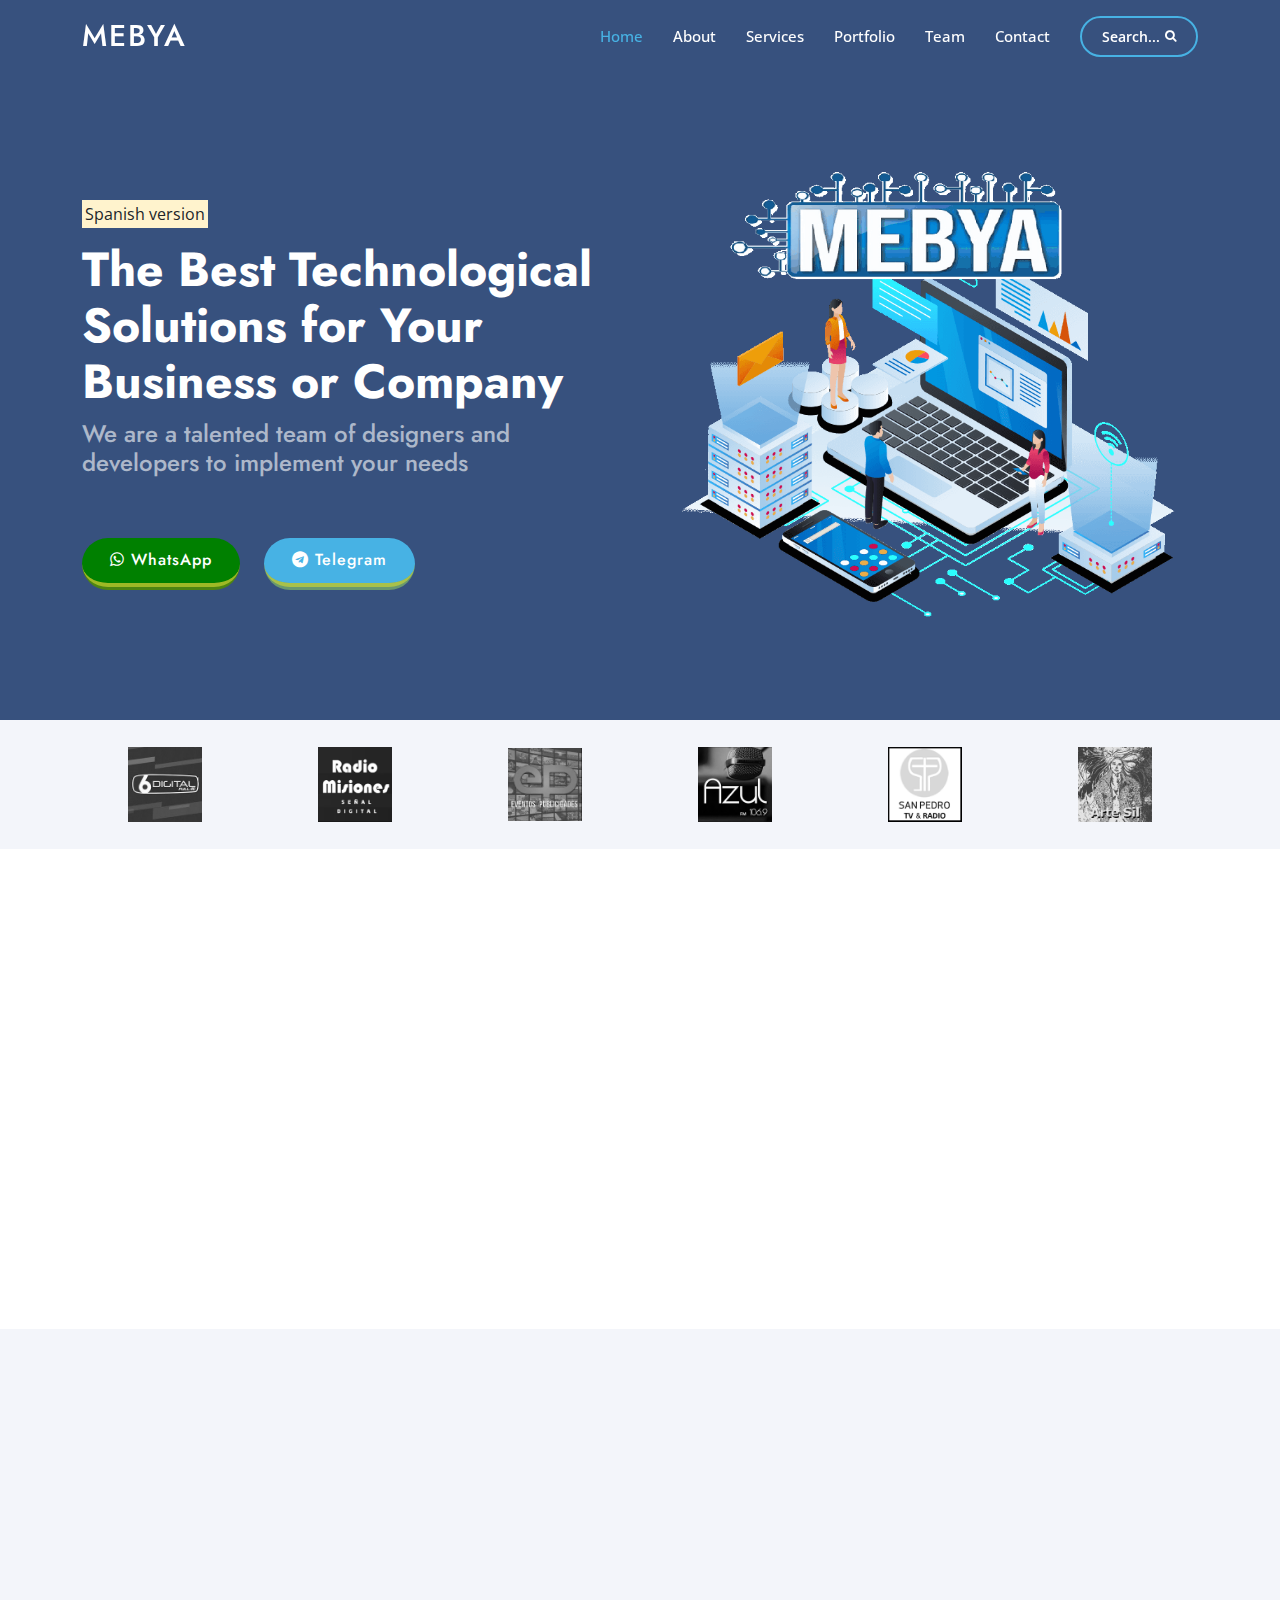
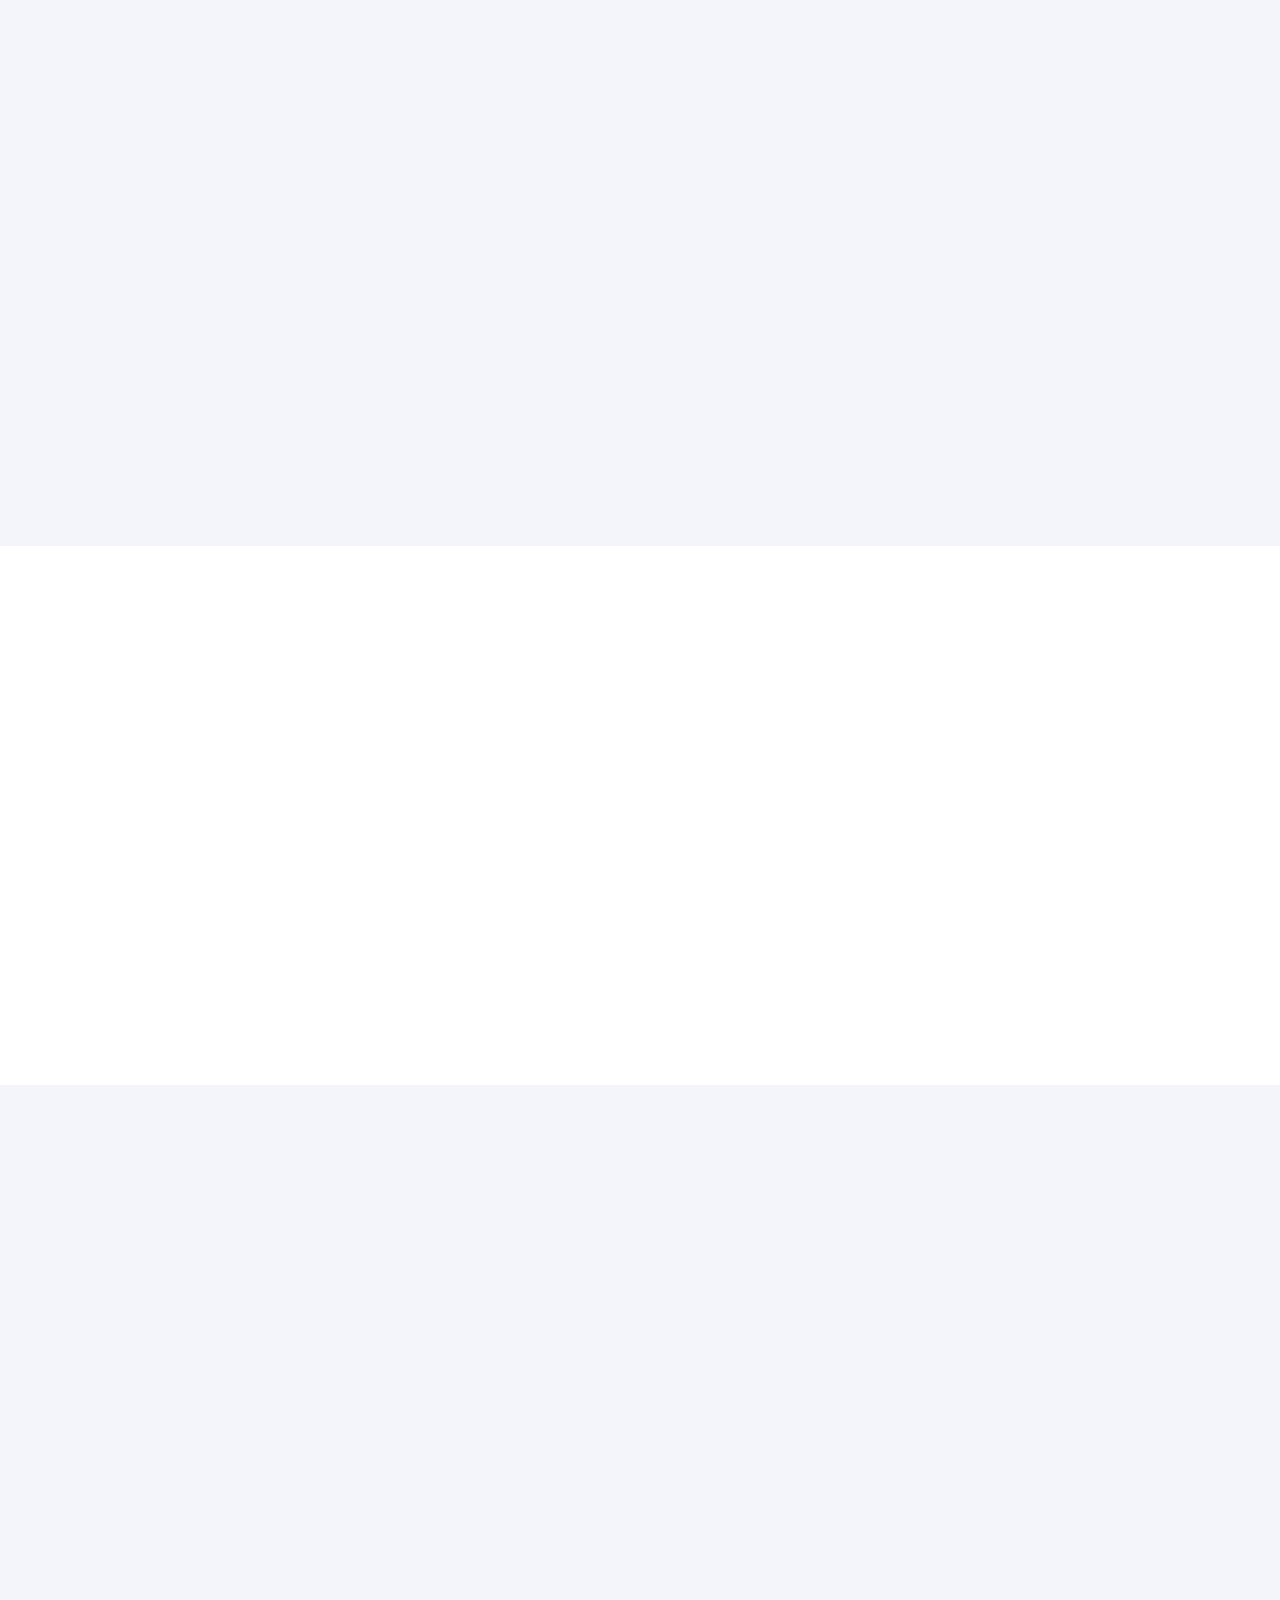
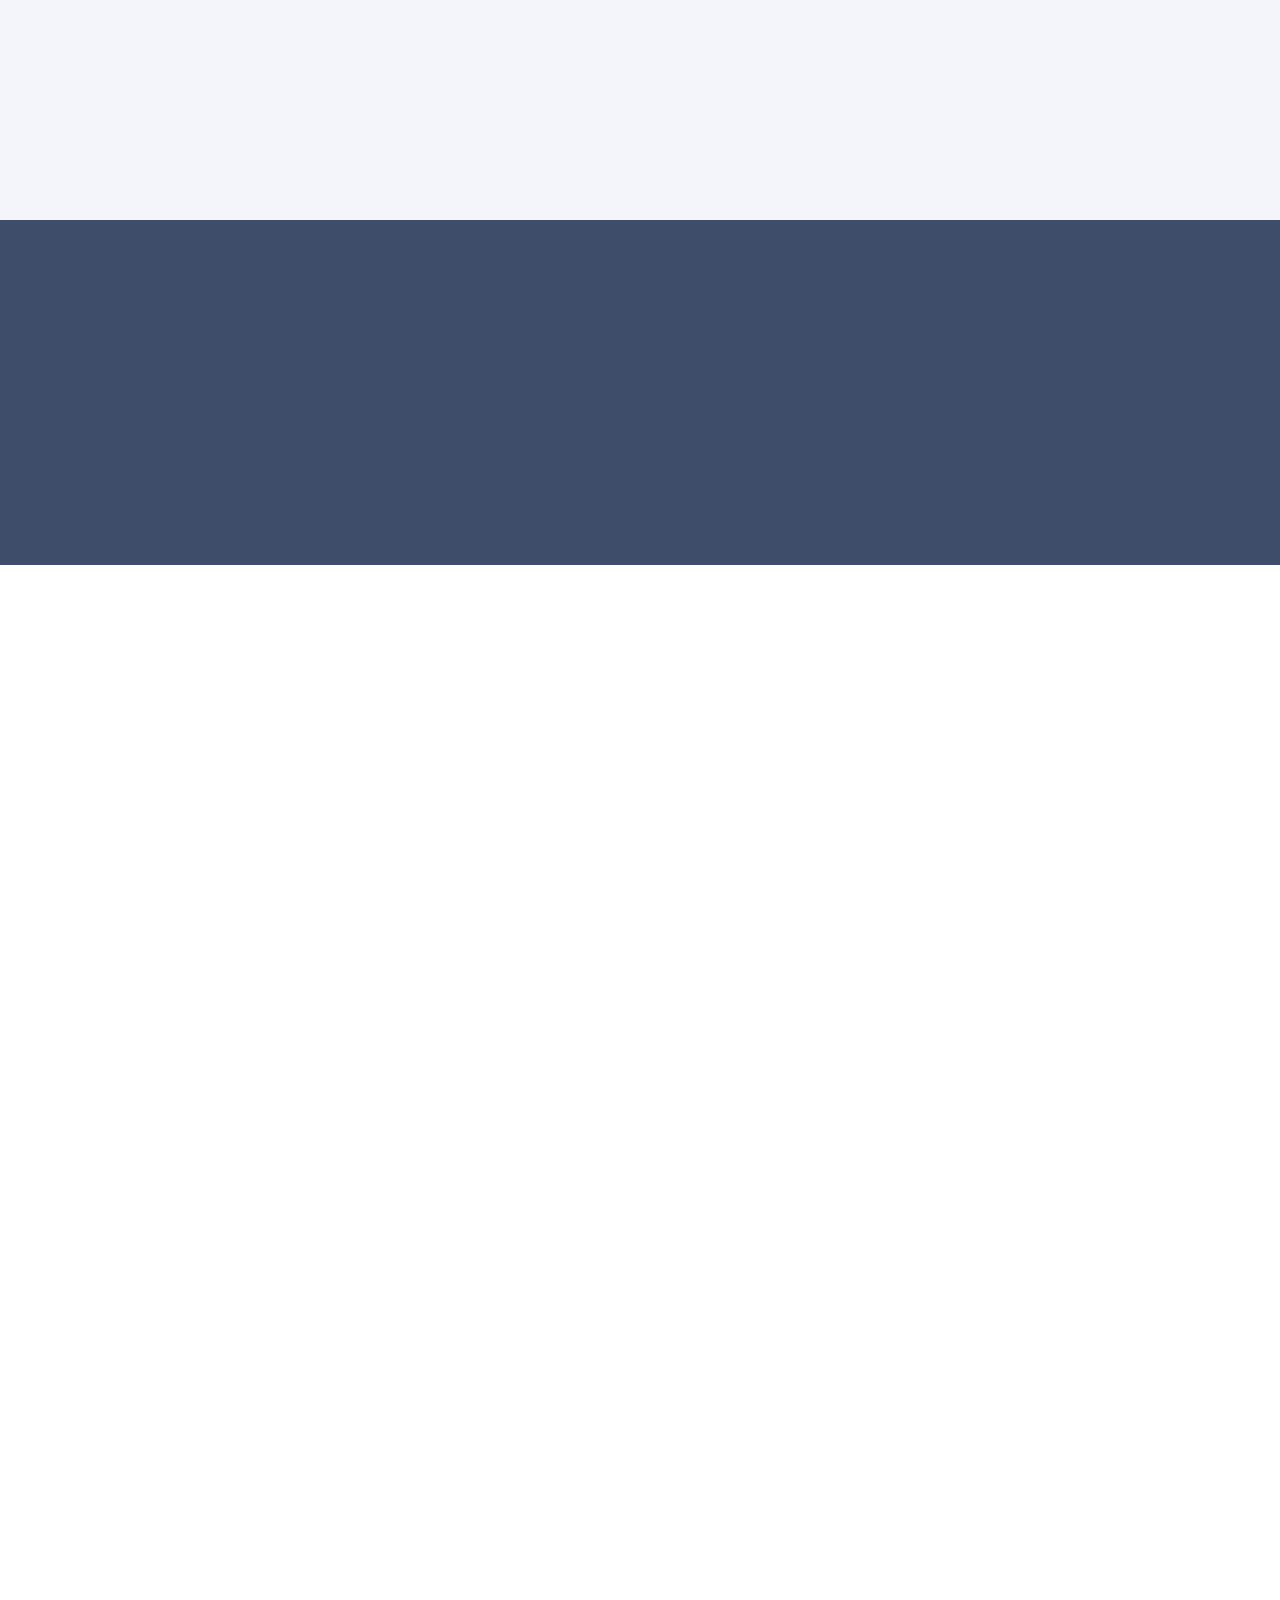
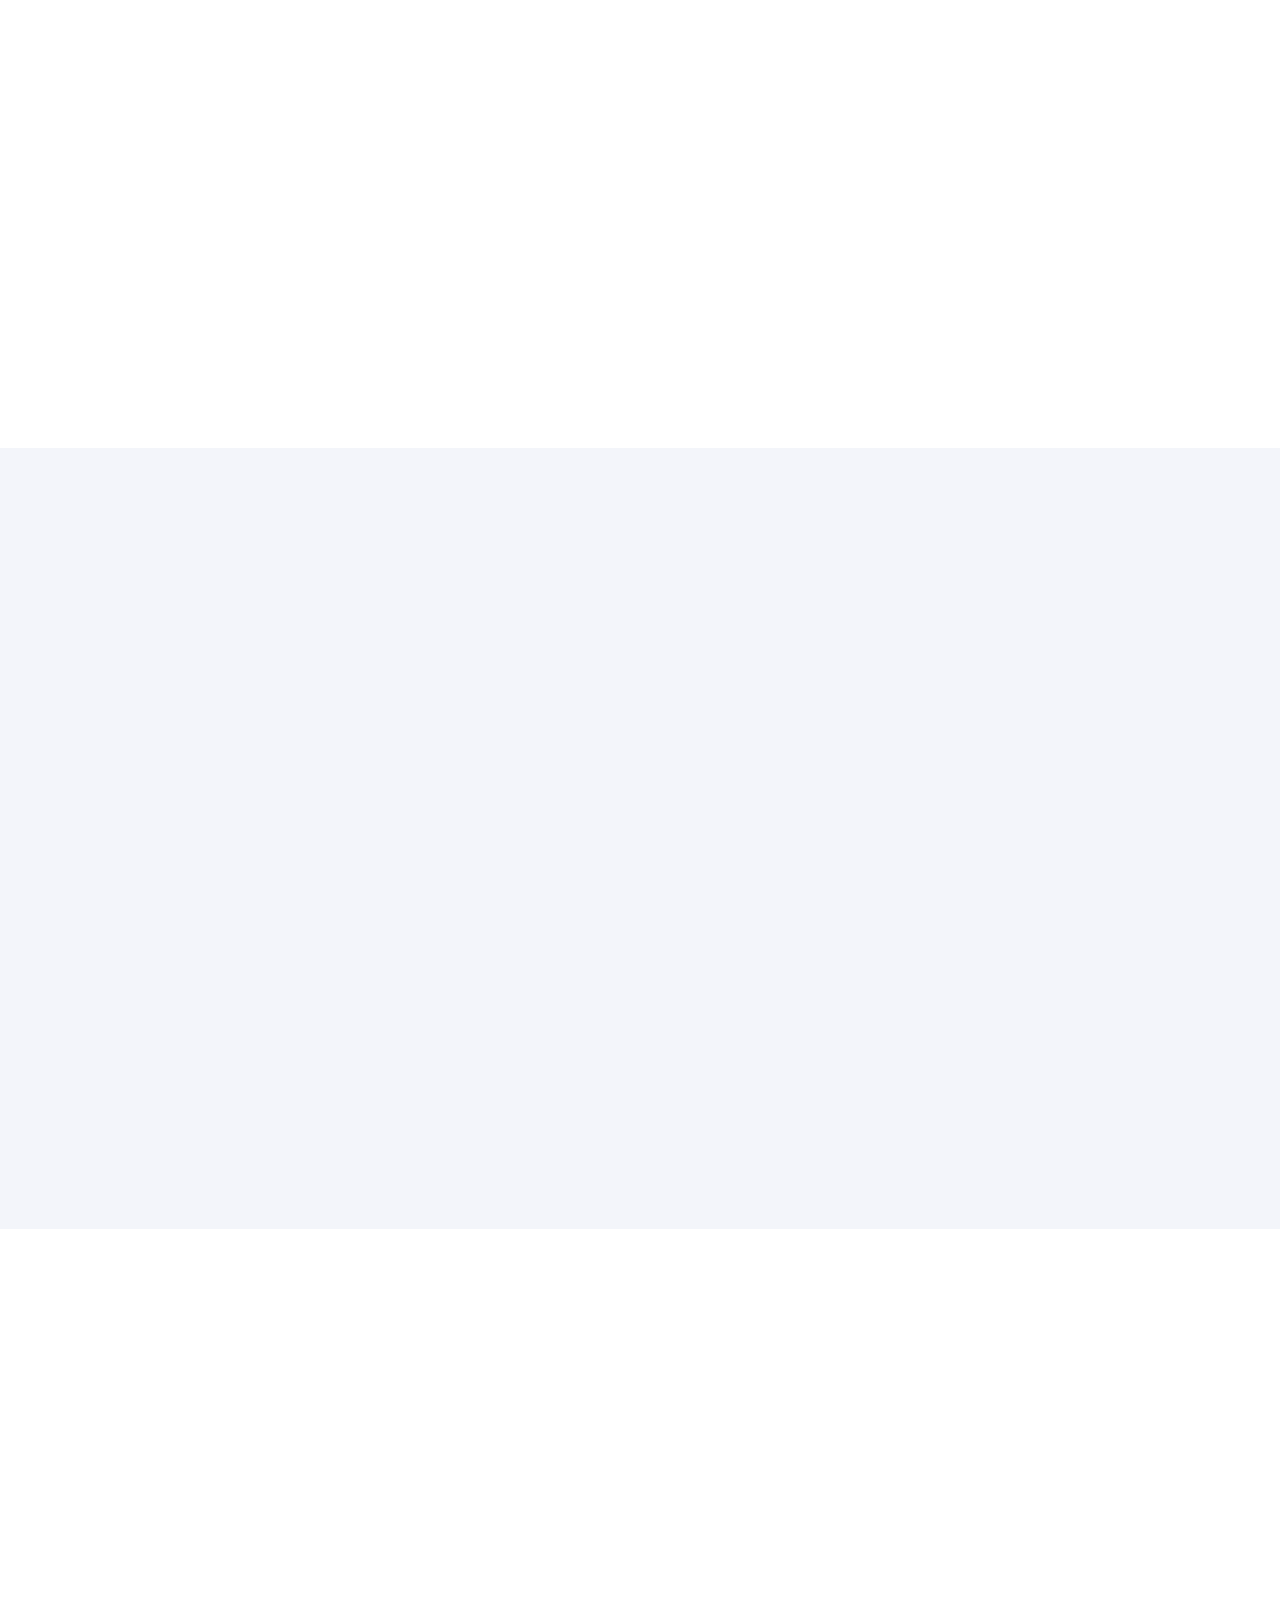
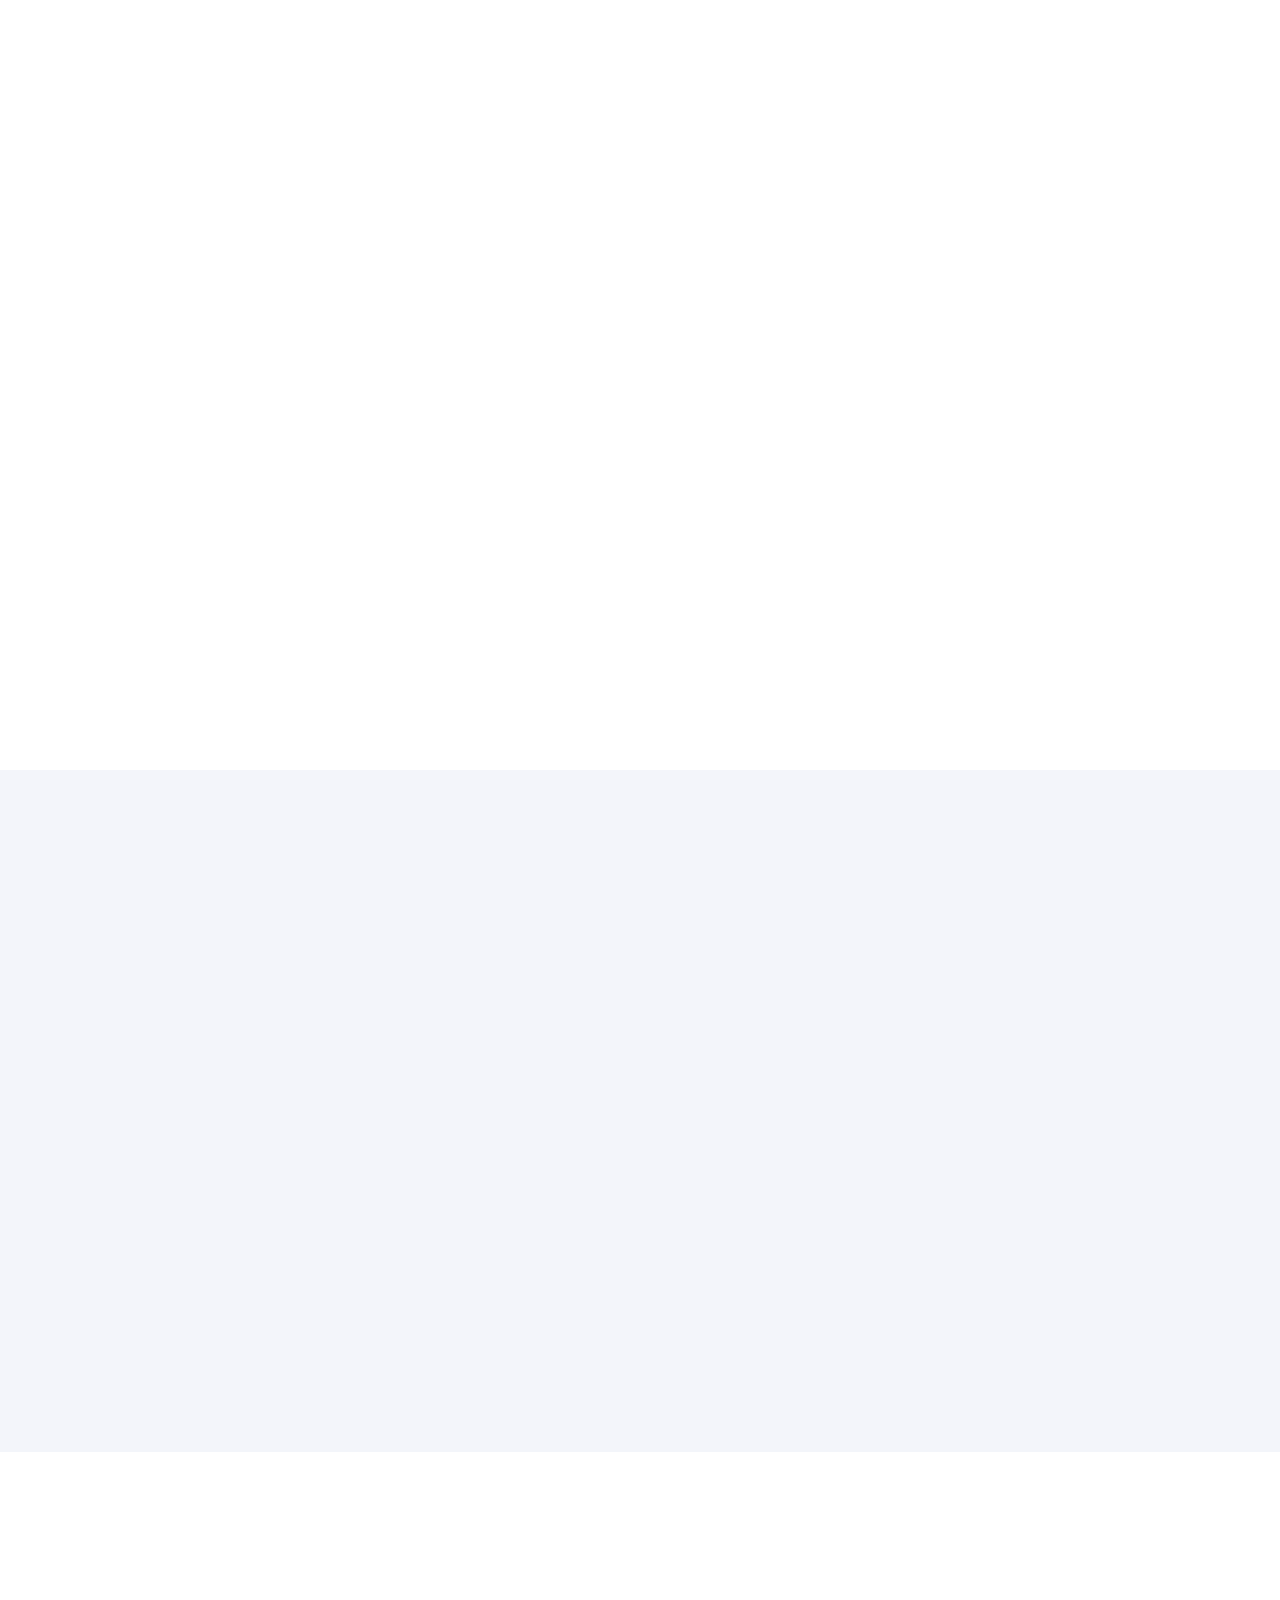
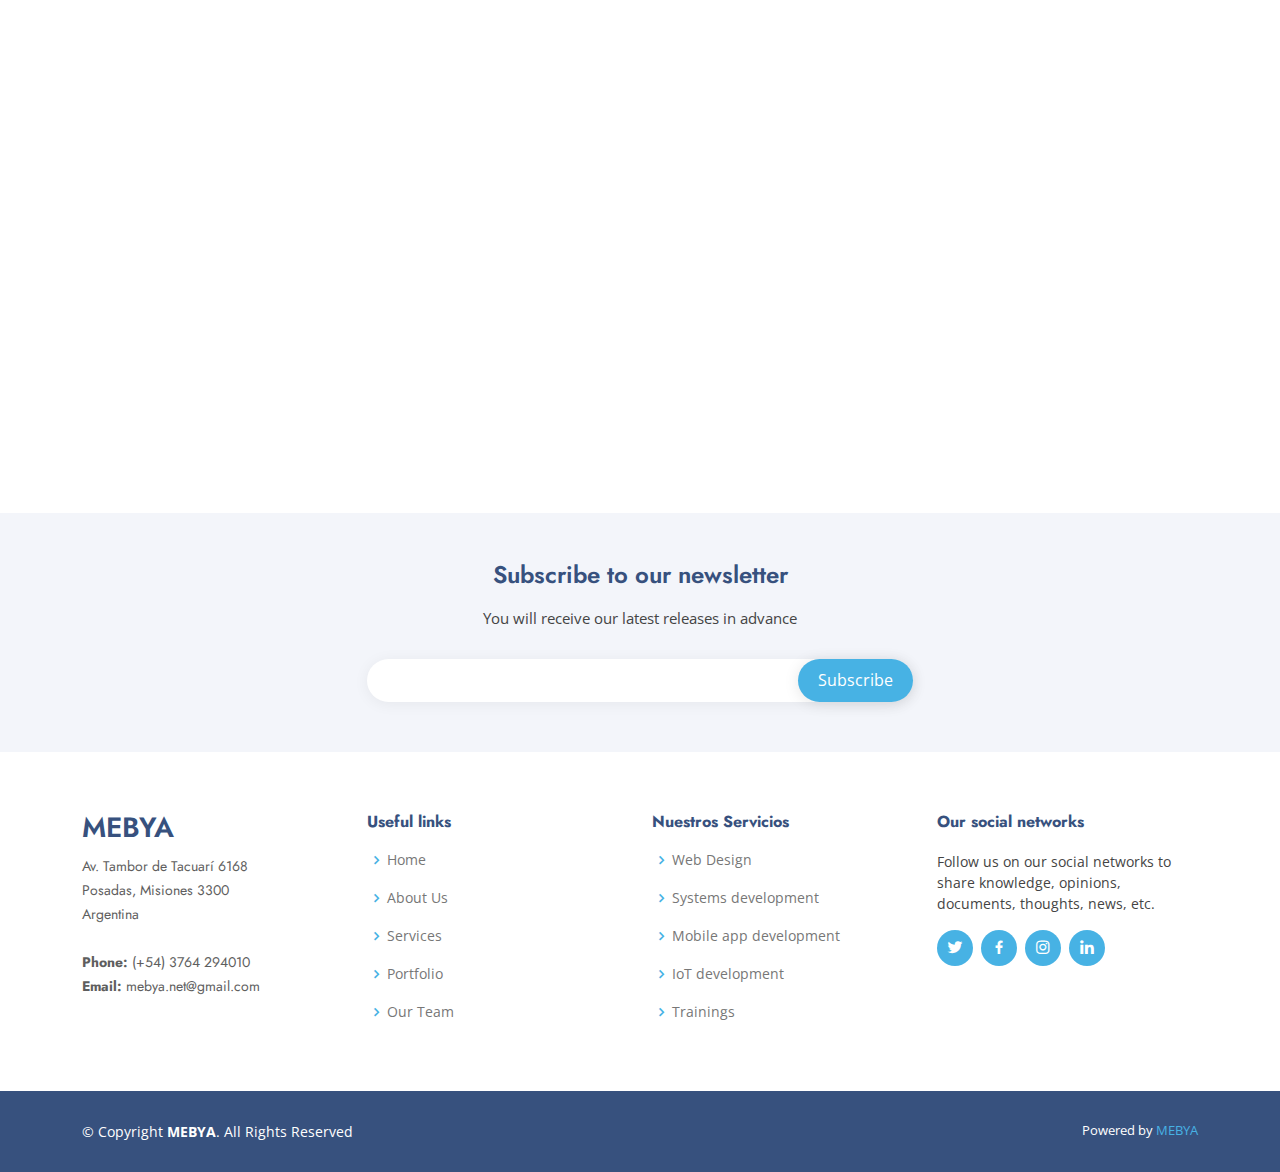
==== en/index.html @ 0159a892 "Update index.html" ====
<!DOCTYPE html>

<html lang="en">



<head>

  <meta charset="utf-8">

  <meta content="width=device-width, initial-scale=1.0" name="viewport">



  <title>MEBYA - Technological Solutions</title>

  <meta content="" name="description">

  <meta content="" name="keywords">



  <!-- Favicons -->

  <link href="../assets/img/favicon.png" rel="icon">

  <link href="../assets/img/apple-touch-icon.png" rel="apple-touch-icon">



  <!-- Google Fonts -->

  <link href="https://fonts.googleapis.com/css?family=Open+Sans:300,300i,400,400i,600,600i,700,700i|Jost:300,300i,400,400i,500,500i,600,600i,700,700i|Poppins:300,300i,400,400i,500,500i,600,600i,700,700i" rel="stylesheet">



  <!-- Vendor CSS Files -->

  <link href="../assets2/vendor/aos/aos.css" rel="stylesheet">

  <link href="../assets2/vendor/bootstrap/css/bootstrap.min.css" rel="stylesheet">

  <link href="../assets2/vendor/bootstrap-icons/bootstrap-icons.css" rel="stylesheet">

  <link href="../assets2/vendor/boxicons/css/boxicons.min.css" rel="stylesheet">

  <link href="../assets2/vendor/glightbox/css/glightbox.min.css" rel="stylesheet">

  <link href="../assets2/vendor/remixicon/remixicon.css" rel="stylesheet">

  <link href="../assets2/vendor/swiper/swiper-bundle.min.css" rel="stylesheet">



  <!-- Template Main CSS File -->

  <link href="../assets/css/style.css" rel="stylesheet">



  <!-- =======================================================

  * Template Name: Arsha

  * Updated: Jan 09 2024 with Bootstrap v5.3.2

  * Template URL: https://bootstrapmade.com/arsha-free-bootstrap-html-template-corporate/

  * Author: BootstrapMade.com

  * License: https://bootstrapmade.com/license/

  ======================================================== -->

</head>



<body>



  <!-- ======= Header ======= -->

  <header id="header" class="fixed-top ">

    <div class="container d-flex align-items-center">



      <h1 class="logo me-auto"><a href="index.html">MEBYA</a></h1>

      <!-- Uncomment below if you prefer to use an image logo -->

      <!-- <a href="index.html" class="logo me-auto"><img src="assets/img/logo.png" alt="" class="img-fluid"></a>-->



      <nav id="navbar" class="navbar">

        <ul>

          <li><a class="nav-link scrollto active" href="#hero">Home</a></li>

          <li><a class="nav-link scrollto" href="#about">About</a></li>

          <li><a class="nav-link scrollto" href="#services">Services</a></li>

          <li><a class="nav-link scrollto" href="#portfolio">Portfolio</a></li>

          <li><a class="nav-link scrollto" href="#team">Team</a></li>

          <!--<li class="dropdown"><a href="#"><span>Atajos</span> <i class="bi bi-chevron-down"></i></a>

            <ul>

              

              <li class="dropdown"><a href="#"><span>DevOps</span> <i class="bi bi-chevron-right"></i></a>

                <ul>

                  <li><a href="https://mebya.net/dev-web.php">Desarrollo Web</a></li>

                  <li><a href="https://mebya.net/dev-app.php">Desarrollo App</a></li>

                  <li><a href="https://mebya.net/iot.php">Desarrollo IoT</a></li>

                  <li><a href="https://mebya.net/devops.php">Sistemas informáticos</a></li>

                  <li><a href="https://mebya.net/redes.php">Redes</a></li>

                  <li><a href="https://mebya.net/servers.php">Servidores</a></li>



                </ul>

              </li>

              <li class="dropdown"><a href="#"><span>Capacitaciones</span> <i class="bi bi-chevron-right"></i></a>

                <ul>

                  <li><a href="https://mebya.net/ms-pc.php">Microsoft Office</a></li>

                  <li><a href="https://mebya.net/excel.php">Excel avanzado</a></li>

                  <li><a href="https://mebya.net/tango.php">Tango software</a></li>

                </ul>

              </li>

              <li class="dropdown"><a href="#"><span>Nuestras Apps/DApp</span> <i class="bi bi-chevron-right"></i></a>

                <ul>

                  <li><a href="https://mebya.net/notix">NOTIX</a></li>

                  <li><a href="https://mebya.net/amlat">AMLAT TV</a></li>

                  <li><a href="https://mebya.net/chacotv">CHACO TV</a></li>

                  <li><a href="https://mebya.net/misionestv">MISIONES TV</a></li>

                  <li><a href="https://mebya.net/radio10">RADIO 10</a></li>

                  <li><a href="https://mebya.net/aleluya">ALELUYA</a></li>

                  <li><a href="https://mebya.net/musictoptv">MUSIC TOP TV</a></li>

                  <li><a href="https://mebya.net/jc">JESUS</a></li>

                  <li><a href="https://mebya.net/ares">ARES DAPP</a></li>

                </ul>

              </li>

              <li class="dropdown"><a href="#"><span>Nuestros Desarrollos Web</span> <i class="bi bi-chevron-right"></i></a>

                <ul>

                  <li><a href="https://mebya.net/abadia">ABADIA</a></li>

                  <li><a href="https://mebya.net/jc/biblia">SANTA BIBLIA</a></li>

                  <li><a href="https://mebya.net/libros">Libros para emprendedores</a></li>

                  <li><a href="https://mebya.net/tienda">TIENDA A</a></li>

                  <li><a href="https://mebya.net/sm">Fundación San Miguel</a></li>

                  <li><a href="https://mebya.net/boca">LA 12 POSADAS</a></li>

                  <li><a href="https://mebya.net/azar">AZAR</a></li>

                  <li><a href="https://mebya.net/aleluya-y2">ALELUYA Y2</a></li>

                  <li><a href="https://mebya.net/informativo">EL INFORMATIVO</a></li>

                </ul>

              </li>

              <li><a href="https://mebya.net/linux">Unetenos</a></li>

              <li><a href="https://mebya.net/donar">Donar</a></li>

              <li><a href="https://mebya.net/como-ganar-dinero">Como ganar dinero</a></li>

              <li><a href="https://mebya.net/en">Aprende inglés</a></li>

              <li><a href="https://mebya.net/j">Aprende a programar</a></li>

              <li><a href="https://mebya.net/login">Ingresar</a></li>

            </ul>

          </li>-->

          <li><a class="nav-link scrollto" href="#contact">Contact</a></li>

          <li><a class="getstarted scrollto" href="">Search... <i class="fa fa-search"></i></a></li>

        </ul>

        <i class="bi bi-list mobile-nav-toggle"></i>

      </nav><!-- .navbar -->



    </div>

  </header><!-- End Header -->

  

  <!-- ======= Hero Section ======= -->

  <section id="hero" class="d-flex align-items-center">

    

    <div class="container">

      <div class="row">

        <div class="col-lg-6 d-flex flex-column justify-content-center pt-4 pt-lg-0 order-2 order-lg-1" data-aos="fade-up" data-aos-delay="200">

          <!---<h1>Better Solutions For Your Business</h1>--->
<a href="../"><p><mark>Spanish version</mark></a></p>

          <h1>The Best Technological Solutions for Your Business or Company</h1>

          <!---<h2>We are team of talented designers making websites with Bootstrap</h2>-->

          <h2>We are a talented team of designers and developers to implement your needs</h2>

          <div class="d-flex justify-content-center justify-content-lg-start">

            <a href="https://api.whatsapp.com/send?phone=5493764294010" style="background-color:green; border-bottom: 2mm ridge rgba(211, 220, 50, .6);" class="btn-get-started scrollto"><i class="fa fa-whatsapp" aria-hidden="true"></i>&nbsp;WhatsApp</a>

            &nbsp;&nbsp;&nbsp;&nbsp;&nbsp;&nbsp;

            

            <a href="https://t.me/mauriciobobadilla" style="border-bottom: 2mm ridge rgba(211, 220, 50, .6);" class="btn-get-started scrollto"><i class="fa fa-telegram" aria-hidden="true"></i>&nbsp;Telegram</a><!--

            <a href="https://www.youtube.com/watch?v=jDDaplaOz7Q" class="glightbox btn-watch-video"><i class="bi bi-play-circle"></i><span>Watch Video</span></a>-->

          </div>

        </div>

        <div class="col-lg-6 order-1 order-lg-2 hero-img" data-aos="zoom-in" data-aos-delay="200">

          <img src="../assets/img/hero-img.png" class="img-fluid animated" alt="">

        </div>

      </div>

    </div>



  </section><!-- End Hero -->



  <main id="main">



    <!-- ======= Clients Section ======= -->

    <section id="clients" class="clients section-bg">

      <div class="container">



        <div class="row" data-aos="zoom-in">



          <div class="col-lg-2 col-md-4 col-6 d-flex align-items-center justify-content-center">

            <a href="https://play.google.com/store/apps/details?id=com.eventosypublicidades.canal6digital">

              <img src="../assets/img/clients/Canal6.jpg" class="img-fluid" alt=""></a>

          </div>



          <div class="col-lg-2 col-md-4 col-6 d-flex align-items-center justify-content-center">

            <a href="https://play.google.com/store/apps/details?id=com.eventosypublicidades.canal6digital">

              <img src="../assets/img/clients/RadioMnes.png" class="img-fluid" alt=""></a>

          </div>



          <div class="col-lg-2 col-md-4 col-6 d-flex align-items-center justify-content-center">

            <a href="https://play.google.com/store/apps/details?id=com.eventos.publicidades">

              <img src="../assets/img/clients/EYP.png" class="img-fluid" alt=""></a>

          </div>



          <div class="col-lg-2 col-md-4 col-6 d-flex align-items-center justify-content-center">

            <a href="https://play.google.com/store/apps/details?id=com.radioestacion.azul">

              <img src="../assets/img/clients/RadioAzul.jpg" class="img-fluid" alt=""></a>

          </div>



          <div class="col-lg-2 col-md-4 col-6 d-flex align-items-center justify-content-center">

            <a href="https://play.google.com/store/apps/details?id=com.eventosypublicidades.sanpedro">

              <img src="../assets/img/clients/SanPedro.png" class="img-fluid" alt=""></a>

          </div>



          <div class="col-lg-2 col-md-4 col-6 d-flex align-items-center justify-content-center">

            <a href=""><img src="../assets/img/clients/SA.png" class="img-fluid" alt=""></a>

          </div>



        </div>



      </div>

    </section><!-- End Cliens Section -->



    <!-- ======= About Us Section ======= -->

    <section id="about" class="about">

      <div class="container" data-aos="fade-up">



        <div class="section-title">

          <h2>About us</h2>

          <link rel="stylesheet" href="https://cdnjs.cloudflare.com/ajax/libs/font-awesome/4.7.0/css/font-awesome.min.css">

          <h1><a href="https://www.facebook.com/Mebyanet-416756542515245"><i class="fa fa-facebook-square" aria-hidden="true"></i></a>

            <a href="https://twitter.com/MebyaNet"><i class="fa fa-twitter-square" aria-hidden="true"></i></a>

            <a href="https://www.instagram.com/mebya.capacitacion/"><i class="fa fa-instagram" aria-hidden="true"></i></a>

            <a href="https://www.youtube.com/watch?v=Rp4i5Jc-azA&t=23s"><i class="fa fa-youtube-square" aria-hidden="true"></i></a>

            <a href="https://linkedin.com/company/mebya"><i class="fa fa-linkedin-square" aria-hidden="true"></i></a>

            <a href="https://api.whatsapp.com/send?phone=5493764294010"><i class="fa fa-whatsapp" aria-hidden="true"></i></a>

            <a href="https://t.me/mauriciobobadilla"><i class="fa fa-telegram" aria-hidden="true"></i></a></h1>

        </div>



        <div class="row content">

          <div class="col-lg-6">

            <p>

              We are a company that provides technological solutions to the world with more than two decades in the industry of information technology developing products and services such as:

            </p>

            <ul>

              <li><i class="ri-check-double-line"></i> DevOps solutions</li>

              <li><i class="ri-check-double-line"></i> IoT solutions</li>

              <li><i class="ri-check-double-line"></i> Mobile App Development</li>

            </ul>

          </div>

          <div class="col-lg-6 pt-4 pt-lg-0">

            <p>

              We also carry out all types of training for companies regarding office automation such as Tango Software, Bejerman System, Libertya ERP, Excel, advanced Excel and also training Settlement of salaries, balances, etc.

            </p>

            <a href="#contact" class="btn-learn-more">Contact us</a>

          </div>

        </div>



      </div>

    </section><!-- End About Us Section -->



    <!-- ======= Why Us Section ======= -->

    <section id="why-us" class="why-us section-bg">

      <div class="container-fluid" data-aos="fade-up">



        <div class="row">



          <div class="col-lg-7 d-flex flex-column justify-content-center align-items-stretch  order-2 order-lg-1">



            <div class="content">

              <h3>MaaS - MEBYA As A Service<strong></strong></h3>

              <p>  

              At MaaS we develop the solution for your company, whether it is FaaS, SaaS, PaaS, IaaS, DaaS.

              </p>

            </div>



            <div class="accordion-list">

              <ul>

                <li>

                  <a data-bs-toggle="collapse" class="collapse" data-bs-target="#accordion-list-1">

                    <span>01</span> FaaS with Spring Boot: Serverless Architecture <i class="bx bx-chevron-down icon-show"></i><i class="bx bx-chevron-up icon-close"></i></a>

                  <div id="accordion-list-1" class="collapse show" data-bs-parent=".accordion-list">

                    <p>

                      Function as a Service (FaaS): <br>

                      Function as a Service (FaaS) is a type of cloud computing service that allows developers to create, run, and manage application packages as functions without having to maintain their own infrastructure.

It is an event-driven execution model and runs in stateless containers. Roles are those that manage the logic and state of the servers by using the services of a FaaS provider.

                    </p>

                  </div>

                </li>



                <li>

                  <a data-bs-toggle="collapse" data-bs-target="#accordion-list-2" class="collapsed"><span>02</span> DaaS - Desktop As A Service <i class="bx bx-chevron-down icon-show"></i><i class="bx bx-chevron-up icon-close"></i></a>

                  <div id="accordion-list-2" class="collapse" data-bs-parent=".accordion-list">

                    <p>

                      Desktop as a Service (DaaS):<br>

                     Desktop virtualization as a service is a cloud computing solution in which a service provider delivers virtual desktops to end users over the Internet, licensed on a per-user subscription basis.



                    </p>

                  </div>

                </li>



                <li>

                  <a data-bs-toggle="collapse" data-bs-target="#accordion-list-3" class="collapsed"><span>03</span> SaaS - Software as a Service

                    <i class="bx bx-chevron-down icon-show"></i><i class="bx bx-chevron-up icon-close"></i></a>

                  <div id="accordion-list-3" class="collapse" data-bs-parent=".accordion-list">

                    <p>

                      Software as a Service (SaaS)

                      Software as a Service or SaaS is a software distribution model where the software and the respective data it manages are hosted on the servers of a provider, whose access is through the Internet. The vendor not only provides the hardware, but also the corresponding software.

                    </p>

                  </div>

                </li>

                <br>

                <center><a href="#contact" class="btn-learn-more">Contact us</a></center>

              </ul>

            </div>



          </div>



          <div class="col-lg-5 align-items-stretch order-1 order-lg-2 img" style='background-image: url("../assets/img/why-us.png");' data-aos="zoom-in" data-aos-delay="150">&nbsp;</div>

        </div>



      </div>

    </section><!-- End Why Us Section -->



    <!-- ======= Skills Section ======= -->

    <section id="skills" class="skills">

      <div class="container" data-aos="fade-up">



        <div class="row">

          <div class="col-lg-6 d-flex align-items-center" data-aos="fade-right" data-aos-delay="100">

            <img src="../assets/img/skills.png" class="img-fluid" alt="">

          </div>

          <div class="col-lg-6 pt-4 pt-lg-0 content" data-aos="fade-left" data-aos-delay="100">

            <h3>Development of Microservices in Django and Microfrontend with React</h3>

            <p class="fst-italic">

              This high-level framework makes it easy to develop better web applications quickly with less code. Django encourages clean, pragmatic design for rapid web application development. Due to its readable syntax, it can save developers' time and effort.

            </p>

            <p class="fst-italic">

           On the other hand, the frontend side with React helps you create interactive user interfaces in a simple way. Design simple views for each state in your application, and React will also take care of efficiently updating and rendering the correct components when the data changes.

            </p>
 <p class="fst-italic">

           We also use Streamlit which is a Python library that allows you to create interactive web applications for data science and machine learning. It is open source and free.

            </p>

            <!--

            <div class="skills-content">



              <div class="progress">

                <span class="skill">Django rest framework <i class="val">100%</i></span>

                <div class="progress-bar-wrap">

                  <div class="progress-bar" role="progressbar" aria-valuenow="100" aria-valuemin="0" aria-valuemax="100"></div>

                </div>

              </div>



              <div class="progress">

                <span class="skill">React <i class="val">90%</i></span>

                <div class="progress-bar-wrap">

                  <div class="progress-bar" role="progressbar" aria-valuenow="90" aria-valuemin="0" aria-valuemax="100"></div>

                </div>

              </div>



              <div class="progress">

                <span class="skill">JavaScript <i class="val">75%</i></span>

                <div class="progress-bar-wrap">

                  <div class="progress-bar" role="progressbar" aria-valuenow="75" aria-valuemin="0" aria-valuemax="100"></div>

                </div>

              </div>



              <div class="progress">

                <span class="skill">Docker - K8s <i class="val">55%</i></span>

                <div class="progress-bar-wrap">

                  <div class="progress-bar" role="progressbar" aria-valuenow="55" aria-valuemin="0" aria-valuemax="100"></div>

                </div>

              </div>



            </div>-->



          </div>

        </div>



      </div>

    </section><!-- End Skills Section -->



    <!-- ======= Services Section ======= -->

    <section id="services" class="services section-bg">

      <div class="container" data-aos="fade-up">



        <div class="section-title">

          <h2>Services: Training for SMEs</h2>

          <p>Tango Software with MEBYA Certification

            <BR>

            COURSE OBJECTIVE:<BR>

            At the end of this course you will have the necessary tools to execute the most frequent administrative operations, through your Tango system.</p>

            <br><center><p><a href="#contact">Contact us</a></p></center>

        </div>



        <div class="row">

          <div class="col-xl-3 col-md-6 d-flex align-items-stretch" data-aos="zoom-in" data-aos-delay="100">

            <div class="icon-box">

              <div class="icon"><i class="bx bxl-file"></i></div>

              <h4><a href="">Excel</a></h4>

              <p>You will learn to obtain meaningful information from large amounts of data</p>

              <br><center><p><a href="#contact">Contact us</a></p></center>

            </div>

          </div>



          <div class="col-xl-3 col-md-6 d-flex align-items-stretch mt-4 mt-md-0" data-aos="zoom-in" data-aos-delay="200">

            <div class="icon-box">

              <div class="icon"><i class="bx bx-file"></i></div>

              <h4><a href="">Advanced Excel</a></h4>

              <p>With Excel mastery you will be able to store information and semi-automate operations through formula.</p>

              <br><center><p><a href="#contact">Contact us</a></p></center>

            </div>

          </div>



          <div class="col-xl-3 col-md-6 d-flex align-items-stretch mt-4 mt-xl-0" data-aos="zoom-in" data-aos-delay="300">

            <div class="icon-box">

              <div class="icon"><i class="bx bx-tachometer"></i></div>

              <h4><a href="">Bejerman</a></h4>

              <p>You will learn integrated processes for greater profitability and reliable information to ensure the company's regulatory compliance.</p>

                <br><center><p><a href="#contact">Contact us</a></p></center>

              </div>

          </div>



          <div class="col-xl-3 col-md-6 d-flex align-items-stretch mt-4 mt-xl-0" data-aos="zoom-in" data-aos-delay="400">

            <div class="icon-box">

              <div class="icon"><i class="bx bx-layer"></i></div>

              <h4><a href="">Libertya ERP</a></h4>

              <p>An ERP Software (enterprise resource planning system) that will allow you to have greater control in the management of the company</p>

              <br><center><p><a href="#contact">Contact us</a></p></center>

            </div>

          </div>



        </div>



      </div>

    </section><!-- End Services Section -->



    <!-- ======= Cta Section ======= -->

    <section id="cta" class="cta">

      <div class="container" data-aos="zoom-in">



        <div class="row">

          <div class="col-lg-9 text-center text-lg-start">

            <h3>Call To Action</h3>

            <p> 

              With all our products and services do not hesitate to train your company with us and regarding Technological Solutions. We are the only ones in Argentina who have the know-how of absolute compatibility.

            </p>

          </div>

          <div class="col-lg-3 cta-btn-container text-center">

            <a class="cta-btn align-middle" href="#">Call To Action</a>

          </div>

        </div>



      </div>

    </section><!-- End Cta Section -->



    <!-- ======= Portfolio Section ======= -->

    <section id="portfolio" class="portfolio">

      <div class="container" data-aos="fade-up">



        <div class="section-title">

          <h2>Portfolio</h2>

          <p>Below we present all our most important developments and training.</p>

        </div>



        <ul id="portfolio-flters" class="d-flex justify-content-center" data-aos="fade-up" data-aos-delay="100">

          <li data-filter="*" class="filter-active">All</li>

          <li data-filter=".filter-app">Apps</li>

          <li data-filter=".filter-card">Courses</li>

          <li data-filter=".filter-web">Webs</li>

        </ul>



        <div class="row portfolio-container" data-aos="fade-up" data-aos-delay="200">



          <div class="col-lg-4 col-md-6 portfolio-item filter-app">

            <div class="portfolio-img"><img src="../assets/img/portfolio/portfolio-1.jpg" class="img-fluid" alt=""></div>

            <div class="portfolio-info">

              <h4>Ares DApp</h4>

              <p>Decentralized application</p>

              <a href="../assets/img/portfolio/portfolio-1.jpg" data-gallery="portfolioGallery" class="portfolio-lightbox preview-link" title="Ares DApp"><i class="bx bx-plus"></i></a>

              <a href="" class="details-link" title="More Details"><i class="bx bx-link"></i></a>

            </div>

          </div>



          <div class="col-lg-4 col-md-6 portfolio-item filter-web">

            <div class="portfolio-img"><img src="../assets/img/portfolio/portfolio-2.png" class="img-fluid" alt=""></div>

            <div class="portfolio-info">

              <h4>Revista El informativo</h4>

              <p>Misiones Livestock Forest</p>

              <a href="../assets/img/portfolio/portfolio-2.png" data-gallery="portfolioGallery" class="portfolio-lightbox preview-link" title="Revista El informativo"><i class="bx bx-plus"></i></a>

              <a href="" class="details-link" title="More Details"><i class="bx bx-link"></i></a>

            </div>

          </div>



          <div class="col-lg-4 col-md-6 portfolio-item filter-app">

            <div class="portfolio-img"><img src="../assets/img/portfolio/portfolio-3.jpg" class="img-fluid" alt=""></div>

            <div class="portfolio-info">

              <h4>Channel 6 Digital</h4>

              <p>App Android</p>

              <a href="../assets/img/portfolio/portfolio-3.jpg" data-gallery="portfolioGallery" class="portfolio-lightbox preview-link" title="Canal 6 Digital: App Android"><i class="bx bx-plus"></i></a>

              <a href="https://play.google.com/store/apps/details?id=com.eventosypublicidades.canal6digital" class="details-link" title="More Details"><i class="bx bx-link"></i></a>

            </div>

          </div>



          <div class="col-lg-4 col-md-6 portfolio-item filter-card">

            <div class="portfolio-img"><img src="../assets/img/portfolio/portfolio-4.png" class="img-fluid" alt=""></div>

            <div class="portfolio-info">

              <h4>Advanced Excel</h4>

              <p>Macros & VBA</p>

              <a href="../assets/img/portfolio/portfolio-4.png" data-gallery="portfolioGallery" class="portfolio-lightbox preview-link" title="Excel avanzado: Macros & VBA"><i class="bx bx-plus"></i></a>

              <a href="#services" class="details-link" title="More Details"><i class="bx bx-link"></i></a>

            </div>

          </div>



          <div class="col-lg-4 col-md-6 portfolio-item filter-web">

            <div class="portfolio-img"><img src="../assets/img/portfolio/portfolio-5.png" class="img-fluid" alt=""></div>

            <div class="portfolio-info">

              <h4>Silvia Alarcón</h4>

              <p>Visual Artist</p>

              <a href="../assets/img/portfolio/portfolio-5.png" data-gallery="portfolioGallery" class="portfolio-lightbox preview-link" title="Silvia Alarcón - Artista Visual"><i class="bx bx-plus"></i></a>

              <a href="" class="details-link" title="More Details"><i class="bx bx-link"></i></a>

            </div>

          </div>



          <div class="col-lg-4 col-md-6 portfolio-item filter-app">

            <div class="portfolio-img"><img src="../assets/img/portfolio/portfolio-6.png" class="img-fluid" alt=""></div>

            <div class="portfolio-info">

              <h4>Training center</h4>

              <p>MEBYA COURSES</p>

              <a href="../assets/img/portfolio/portfolio-6.png" data-gallery="portfolioGallery" class="portfolio-lightbox preview-link" title="CURSOS MEBYA"><i class="bx bx-plus"></i></a>

              <a href="#services" class="details-link" title="More Details"><i class="bx bx-link"></i></a>

            </div>

          </div>



          <div class="col-lg-4 col-md-6 portfolio-item filter-card">

            <div class="portfolio-img"><img src="../assets/img/portfolio/portfolio-7.jpg" class="img-fluid" alt=""></div>

            <div class="portfolio-info">

              <h4>PC operator</h4>

              <p>Training for companies</p>

              <a href="../assets/img/portfolio/portfolio-7.jpg" data-gallery="portfolioGallery" class="portfolio-lightbox preview-link" title="Operador de PC para PyMEs"><i class="bx bx-plus"></i></a>

              <a href="#services" class="details-link" title="More Details"><i class="bx bx-link"></i></a>

            </div>

          </div>



          <div class="col-lg-4 col-md-6 portfolio-item filter-card">

            <div class="portfolio-img"><img src="../assets/img/portfolio/portfolio-8.png" class="img-fluid" alt=""></div>

            <div class="portfolio-info">

              <h4>Tango Software</h4>

              <p>Training for companies</p>

              <a href="../assets/img/portfolio/portfolio-8.png" data-gallery="portfolioGallery" class="portfolio-lightbox preview-link" title="Tango Software"><i class="bx bx-plus"></i></a>

              <a href="#services" class="details-link" title="More Details"><i class="bx bx-link"></i></a>

            </div>

          </div>



          <div class="col-lg-4 col-md-6 portfolio-item filter-web">

            <div class="portfolio-img"><img src="../assets/img/portfolio/portfolio-9.jpg" class="img-fluid" alt=""></div>

            <div class="portfolio-info">

              <h4>BIBLE</h4>

              <p>Holy Catholic Bible</p>

              <a href="../assets/img/portfolio/Cristo.jpg" data-gallery="portfolioGallery" class="portfolio-lightbox preview-link" title="Biblia - ¡Jesús en vos confío!"><i class="bx bx-plus"></i></a>

              <a href="https://www.bibliacatolica.com.ar/" class="details-link" title="More Details"><i class="bx bx-link"></i></a>

            </div>

          </div>



        </div>



      </div>

    </section><!-- End Portfolio Section -->



    <!-- ======= Team Section ======= -->

    <section id="team" class="team section-bg">

      <div class="container" data-aos="fade-up">



        <div class="section-title">

          <h2>Our team</h2>

          <p>We are a specialized team that works to achieve objectives 

            specific, acting on the basis of individual and mutual responsibility 

            in order to take advantage of the synergies of additional competencies to 

            working together.

          </p>

        </div>



        <div class="row">



          <div class="col-lg-6" data-aos="zoom-in" data-aos-delay="100">

            <div class="member d-flex align-items-start">

              <div class="pic"><img src="../assets/img/team/Ares36.png" class="img-fluid" alt=""></div>

              <div class="member-info">

                <h4>Mauricio Bobadilla</h4>

                <span>CEO</span>

                <p>DevOps and Administrator</p>

                <div class="social"><!--

                  <a href=""><i class="ri-twitter-fill"></i></a>

                  <a href=""><i class="ri-facebook-fill"></i></a>

                  <a href=""><i class="ri-instagram-fill"></i></a>

                  <a href=""> <i class="ri-linkedin-box-fill"></i></a>-->



                  <a href="https://www.facebook.com/mauricio.bobadilla83"><i class="fa fa-facebook-square" aria-hidden="true"></i></a>

            <a href="https://twitter.com/mauricioeb83"><i class="fa fa-twitter-square" aria-hidden="true"></i></a><!--

            <a href="https://www.instagram.com/mauricio.bobadilla/"><i class="fa fa-instagram" aria-hidden="true"></i></a>

            <a href="https://www.youtube.com/channel/UCJVwhX2sjagprxsccPEt-zQ"><i class="fa fa-youtube-square" aria-hidden="true"></i></a>

            <a href="https://www.linkedin.com/in/mauricio-bobadilla-a862a260/"><i class="fa fa-linkedin-square" aria-hidden="true"></i></a>-->

            <a href="https://api.whatsapp.com/send?phone=5493764294010"><i class="fa fa-whatsapp" aria-hidden="true"></i></a>

            <a href="https://t.me/mauriciobobadilla"><i class="fa fa-telegram" aria-hidden="true"></i></a>

                </div>

              </div>

            </div>

          </div>



          <div class="col-lg-6 mt-4 mt-lg-0" data-aos="zoom-in" data-aos-delay="200">

            <div class="member d-flex align-items-start">

              <div class="pic"><img src="../assets/img/team/team-2.jpg" class="img-fluid" alt=""></div>

              <div class="member-info">

                <h4>Sarah Jhonson</h4>

                <span>Accountant</span>

                <p></p>

                <div class="social">

                  <a href=""><i class="ri-twitter-fill"></i></a>

                  <a href=""><i class="ri-facebook-fill"></i></a>

                  <a href=""><i class="ri-instagram-fill"></i></a>

                  <a href=""> <i class="ri-linkedin-box-fill"></i> </a>

                </div>

              </div>

            </div>

          </div>



          <div class="col-lg-6 mt-4" data-aos="zoom-in" data-aos-delay="300">

            <div class="member d-flex align-items-start">

              <div class="pic"><img src="../assets/img/team/team-3.jpg" class="img-fluid" alt=""></div>

              <div class="member-info">

                <h4>William Anderson</h4>

                <span>Jr. Developer</span>

                <p>Frontend developer</p>

                <div class="social">

                  <a href=""><i class="ri-twitter-fill"></i></a>

                  <a href=""><i class="ri-facebook-fill"></i></a>

                  <a href=""><i class="ri-instagram-fill"></i></a>

                  <a href=""> <i class="ri-linkedin-box-fill"></i> </a>

                </div>

              </div>

            </div>

          </div>



          <div class="col-lg-6 mt-4" data-aos="zoom-in" data-aos-delay="400">

            <div class="member d-flex align-items-start">

              <div class="pic"><img src="../assets/img/team/team-4.jpg" class="img-fluid" alt=""></div>

              <div class="member-info">

                <h4>Amanda Jepson</h4>

                <span>Lawyer</span>

                <p></p>

                <div class="social">

                  <a href=""><i class="ri-twitter-fill"></i></a>

                  <a href=""><i class="ri-facebook-fill"></i></a>

                  <a href=""><i class="ri-instagram-fill"></i></a>

                  <a href=""> <i class="ri-linkedin-box-fill"></i> </a>

                </div>

              </div>

            </div>

          </div>



        </div>



      </div>

    </section><!-- End Team Section -->



    <!-- ======= Pricing Section ======= -->

    <section id="pricing" class="pricing">

      <div class="container" data-aos="fade-up">



        <div class="section-title">

          <h2>MEBYA Highlights</h2>

          <p>Most requested technological solutions

          </p>

        </div>



        <div class="row">



          <div class="col-lg-4" data-aos="fade-up" data-aos-delay="100">

            <div class="box">

              <h3>IT SOLUTIONS</h3>

              <!--<h4><sup>U$S</sup>10<span>per month</span></h4>-->

              <ul>

                <li><i class="bx bx-check"></i> SOFTWARE AND SYSTEMS DEVELOPMENT</li>

                <li><i class="bx bx-check"></i> DEVELOPMENT OF MANAGEMENT SYSTEMS</li>

                <li><i class="bx bx-check"></i> DEVELOPMENT OF ELECTRONIC BILLING SYSTEMS</li>

                <li><i class="bx bx-check"></i> AUTOMATION SOLUTION VIA SOFTWARE</li>

                <li><i class="bx bx-check"></i> FACEBOOK APPLICATION DEVELOPMENT</li>

                <li><i class="bx bx-check"></i> MOBILE APPLICATION DEVELOPMENT</li>

                <li><i class="bx bx-check"></i> DEVELOPMENT OF APPLICATIONS FOR NETWORK AND DESKTOP ENVIRONMENTS</li>

                <li><i class="bx bx-check"></i> INTEGRATION AND IMPLEMENTATION OF SYSTEMS</li>

                <li><i class="bx bx-check"></i> INTERCOMPATIBILITY AND FLEXIBILITY BETWEEN VARIOUS TECHNOLOGIES</li>

                

                <!--

                <li class="na"><i class="bx bx-x"></i> <span>Pharetra massa massa ultricies</span></li>

                <li class="na"><i class="bx bx-x"></i> <span>Massa ultricies mi quis hendrerit</span></li>

              -->

              </ul>

              <a href="#contact" class="buy-btn">Contact us</a>

            </div>

          </div>



          <div class="col-lg-4 mt-4 mt-lg-0" data-aos="fade-up" data-aos-delay="200">

            <div class="box featured">

              <h3>WEBSITE DEVELOPMENT</h3>

              <ul>

                <li>Design, development and maintenance carried out in php and HTML5 seeking the objectives set by your company: using the internet as a medium to provide information and promote new and classic products.</li>

                <li>We also redesign your website to improve your corporate image, updating your previous site looking for a more modern and professional imprint.</li>

                <li>Our primary objective is not only aesthetic, but also finding a simple, comfortable and fast way to achieve absolute synergy of their businesses, obtaining excellent benefits.</li>

                <!--

                  <li><i class="bx bx-check"></i> Pharetra massa massa ultricies</li>

                <li><i class="bx bx-check"></i> Massa ultricies mi quis hendrerit</li>-->

              </ul>

              <a href="#contact" class="buy-btn">Contact us</a>

            </div>

          </div>



          <div class="col-lg-4 mt-4 mt-lg-0" data-aos="fade-up" data-aos-delay="300">

            <div class="box">

              <CENTER>

              <h3>TRAINING:<br>TANGO SOFTWARE</h3>

              </CENTER>

              <ul>

                <li><i class="bx bx-check"></i> SALES MODULE</li>

                <li><i class="bx bx-check"></i> PURCHASES MODULE</li>

                <li><i class="bx bx-check"></i> TREASURY MODULE</li>

                <li><i class="bx bx-check"></i> SALARY MODULE</li>

                <li><i class="bx bx-check"></i> ACCOUNTING MODULE</li>

                <li><i class="bx bx-check"></i> CASH FLOW MODULE</li>

              </ul>

              <a href="#contact" class="buy-btn">Contact us</a>

            </div>

          </div>



        </div>



      </div>

    </section><!-- End Pricing Section -->



    <!-- ======= Frequently Asked Questions Section ======= -->

    <section id="faq" class="faq section-bg">

      <div class="container" data-aos="fade-up">



        <div class="section-title">

          <h2>Frequently asked questions</h2>

          <p>Consult the most frequently asked questions with their answers regarding our technological developments and services.</p>

        </div>



        <div class="faq-list">

          <ul>

            <li data-aos="fade-up" data-aos-delay="100">

              <i class="bx bx-help-circle icon-help"></i> <a data-bs-toggle="collapse" class="collapse" data-bs-target="#faq-list-1">How long does it take to develop a website? <i class="bx bx-chevron-down icon-show"></i><i class="bx bx-chevron-up icon-close"></i></a>

              <div id="faq-list-1" class="collapse show" data-bs-parent=".faq-list">

                <p>

                  From one month to three months depending on its complexity and requirements.

                </p>

              </div>

            </li>



            <li data-aos="fade-up" data-aos-delay="200">

              <i class="bx bx-help-circle icon-help"></i> <a data-bs-toggle="collapse" data-bs-target="#faq-list-2" class="collapsed">How long does it take to develop an app and how much does it cost? <i class="bx bx-chevron-down icon-show"></i><i class="bx bx-chevron-up icon-close"></i></a>

              <div id="faq-list-2" class="collapse" data-bs-parent=".faq-list">

                <p>

                  From two to four months depending on its complexity and requirements.<br>

                  The base cost of developing an average app on Android is US$2,000 and US$3,000 on iOS.

                </p>

              </div>

            </li>



            <li data-aos="fade-up" data-aos-delay="300">

              <i class="bx bx-help-circle icon-help"></i> <a data-bs-toggle="collapse" data-bs-target="#faq-list-3" class="collapsed">How long does an advanced Excel training last? <i class="bx bx-chevron-down icon-show"></i><i class="bx bx-chevron-up icon-close"></i></a>

              <div id="faq-list-3" class="collapse" data-bs-parent=".faq-list">

                <p>

                  Four months with MEBYA certification

                </p>

              </div>

            </li>



            <li data-aos="fade-up" data-aos-delay="400">

              <i class="bx bx-help-circle icon-help"></i> <a data-bs-toggle="collapse" data-bs-target="#faq-list-4" class="collapsed">How long does it take to develop a computer system in Python? <i class="bx bx-chevron-down icon-show"></i><i class="bx bx-chevron-up icon-close"></i></a>

              <div id="faq-list-4" class="collapse" data-bs-parent=".faq-list">

                <p>

                  Two to three months generally.

                </p>

              </div>

            </li>



            <li data-aos="fade-up" data-aos-delay="500">

              <i class="bx bx-help-circle icon-help"></i> <a data-bs-toggle="collapse" data-bs-target="#faq-list-5" class="collapsed">Can you pay with cryptocurrencies? <i class="bx bx-chevron-down icon-show"></i><i class="bx bx-chevron-up icon-close"></i></a>

              <div id="faq-list-5" class="collapse" data-bs-parent=".faq-list">

                <p>

                  Yes, we accept all types of paid media.

                </p>

              </div>

            </li>



          </ul>

        </div>



      </div>

    </section><!-- End Frequently Asked Questions Section -->



    <!-- ======= Contact Section ======= -->

    <section id="contact" class="contact">

      <div class="container" data-aos="fade-up">



        <div class="section-title">

          <h2>Contact</h2>

          <p>Contact us, we are happy to advise you and help you grow your business/company both with technological developments and training.</p>

        </div>



        <div class="row">



          <div class="col-lg-5 d-flex align-items-stretch">

            <div class="info">

              <div class="address">

                <i class="bi bi-geo-alt"></i>

                <h4>Location:</h4>

                <p>Av. Tacuarí 6168, Posadas - Misiones (Arg.)</p>

              </div>



              <div class="email">

                <i class="bi bi-envelope"></i>

                <h4>Email:</h4>

                <p>mebya.net@gmail.com</p>

              </div>



              <div class="phone">

                <i class="bi bi-phone"></i>

                <h4>WhatsApp:</h4>

                <p>(+54) 3764 294010</p>

                <br><br><center><h3><a href="#contact" class="buy-btn">Make inquiry</a></h3></center>

              </div>



              <!--<iframe src="https://www.google.com/maps/embed?pb=!1m14!1m8!1m3!1d12097.433213460943!2d-74.0062269!3d40.7101282!3m2!1i1024!2i768!4f13.1!3m3!1m2!1s0x0%3A0xb89d1fe6bc499443!2sDowntown+Conference+Center!5e0!3m2!1smk!2sbg!4v1539943755621" frameborder="0" style="border:0; width: 100%; height: 290px;" allowfullscreen></iframe>

            -->

            </div>



          </div>



          <div class="col-lg-7 mt-5 mt-lg-0 d-flex align-items-stretch">

            <iframe src="https://www.google.com/maps/embed?pb=!1m18!1m12!1m3!1d3543.2904603184998!2d-55.938697625255976!3d-27.366642812321686!2m3!1f0!2f0!3f0!3m2!1i1024!2i768!4f13.1!3m3!1m2!1s0x9457bdfe03e0ba6f%3A0x6e2248375f436db3!2sAv.%20Tambor%20de%20Tacuar%C3%AD%206168%2C%20N3301DUG%20Posadas%2C%20Misiones!5e0!3m2!1ses-419!2sar!4v1705402149446!5m2!1ses-419!2sar" frameborder="0" style="border:0; width: 100%; height: 290px;" allowfullscreen></iframe>

            <!--<form action="forms/contact.php" method="post" role="form" class="php-email-form">

              <div class="row">

                <div class="form-group col-md-6">

                  <label for="name">Your Name</label>

                  <input type="text" name="name" class="form-control" id="name" required>

                </div>

                <div class="form-group col-md-6">

                  <label for="name">Your Email</label>

                  <input type="email" class="form-control" name="email" id="email" required>

                </div>

              </div>

              <div class="form-group">

                <label for="name">Subject</label>

                <input type="text" class="form-control" name="subject" id="subject" required>

              </div>

              <div class="form-group">

                <label for="name">Message</label>

                <textarea class="form-control" name="message" rows="10" required></textarea>

              </div>

              <div class="my-3">

                <div class="loading">Loading</div>

                <div class="error-message"></div>

                <div class="sent-message">Your message has been sent. Thank you!</div>

              </div>

              <div class="text-center"><button type="submit">Send Message</button></div>

            </form>-->  

          </div>

        </div>



      </div>

    </section><!-- End Contact Section -->



  </main><!-- End #main -->



  <!-- ======= Footer ======= -->

  <footer id="footer">



    <div class="footer-newsletter">

      <div class="container">

        <div class="row justify-content-center">

          <div class="col-lg-6">

            <h4>Subscribe to our newsletter</h4>

            <p>You will receive our latest releases in advance</p>

            <form action="" method="post">

              <input type="email" name="email" required><input type="submit" value="Subscribe">

            </form>

          </div>

        </div>

      </div>

    </div>



    <div class="footer-top">

      <div class="container">

        <div class="row">



          <div class="col-lg-3 col-md-6 footer-contact">

            <h3>MEBYA</h3>

            <p>

              Av. Tambor de Tacuarí 6168 <br>

              Posadas, Misiones 3300<br>

              Argentina <br><br>

              <strong>Phone:</strong> (+54) 3764 294010<br>

              <strong>Email:</strong> mebya.net@gmail.com<br>

            </p>

          </div>



          <div class="col-lg-3 col-md-6 footer-links">

            <h4>Useful links</h4>

            <ul>

              <li><i class="bx bx-chevron-right"></i> <a href="#">Home</a></li>

              <li><i class="bx bx-chevron-right"></i> <a href="#about">About Us</a></li>

              <li><i class="bx bx-chevron-right"></i> <a href="#services">Services</a></li>

              <li><i class="bx bx-chevron-right"></i> <a href="#portfolio">Portfolio</a></li>

              <li><i class="bx bx-chevron-right"></i> <a href="#team">Our Team</a></li>

            </ul>

          </div>



          <div class="col-lg-3 col-md-6 footer-links">

            <h4>Nuestros Servicios</h4>

            <ul>

              <li><i class="bx bx-chevron-right"></i> <a href="#">Web Design</a></li>

              <li><i class="bx bx-chevron-right"></i> <a href="#">Systems development</a></li>

              <li><i class="bx bx-chevron-right"></i> <a href="#">Mobile app development</a></li>

              <li><i class="bx bx-chevron-right"></i> <a href="#">IoT development</a></li>

              <li><i class="bx bx-chevron-right"></i> <a href="#services">Trainings</a></li>

            </ul>

          </div>



          <div class="col-lg-3 col-md-6 footer-links">

            <h4>Our social networks</h4>

            <p>Follow us on our social networks to share knowledge, opinions, documents, thoughts, news, etc.

            </p>

              <div class="social-links mt-3">

              <a href="https://twitter.com/MebyaNet" class="twitter"><i class="bx bxl-twitter"></i></a>

              <a href="https://www.facebook.com/Mebyanet-416756542515245" class="facebook"><i class="bx bxl-facebook"></i></a>

              <a href="https://www.instagram.com/mebya.capacitacion/" class="instagram"><i class="bx bxl-instagram"></i></a>

              <!--<a href="#" class="google-plus"><i class="bx bxl-skype"></i></a>-->

              <a href="https://linkedin.com/company/mebya" class="linkedin"><i class="bx bxl-linkedin"></i></a>

            </div>

          </div>

        </div>

      </div>

    </div>

            

    <div class="container footer-bottom clearfix">

      <div class="copyright">

        &copy; Copyright <strong><span>MEBYA</span></strong>. All Rights Reserved

      </div>

      <div class="credits">

        <!-- All the links in the footer should remain intact. -->

        <!-- You can delete the links only if you purchased the pro version. -->

        <!-- Licensing information: https://bootstrapmade.com/license/ -->

        <!-- Purchase the pro version with working PHP/AJAX contact form: https://bootstrapmade.com/arsha-free-bootstrap-html-template-corporate/ -->

        Powered by <a href="">MEBYA</a>

      </div>

    </div>

  </footer><!-- End Footer -->



  <div id="preloader"></div>

  <a href="#" class="back-to-top d-flex align-items-center justify-content-center"><i class="bi bi-arrow-up-short"></i></a>



  <!-- Vendor JS Files -->

  <script src="../assets2/vendor/aos/aos.js"></script>

  <script src="../assets2/vendor/bootstrap/js/bootstrap.bundle.min.js"></script>

  <script src="../assets2/vendor/glightbox/js/glightbox.min.js"></script>

  <script src="../assets2/vendor/isotope-layout/isotope.pkgd.min.js"></script>

  <script src="../assets2/vendor/swiper/swiper-bundle.min.js"></script>

  <script src="../assets2/vendor/waypoints/noframework.waypoints.js"></script>

  <script src="../assets2/vendor/php-email-form/validate.js"></script>



  <!-- Template Main JS File -->

  <script src="../assets/js/main.js"></script>



</body>



</html>
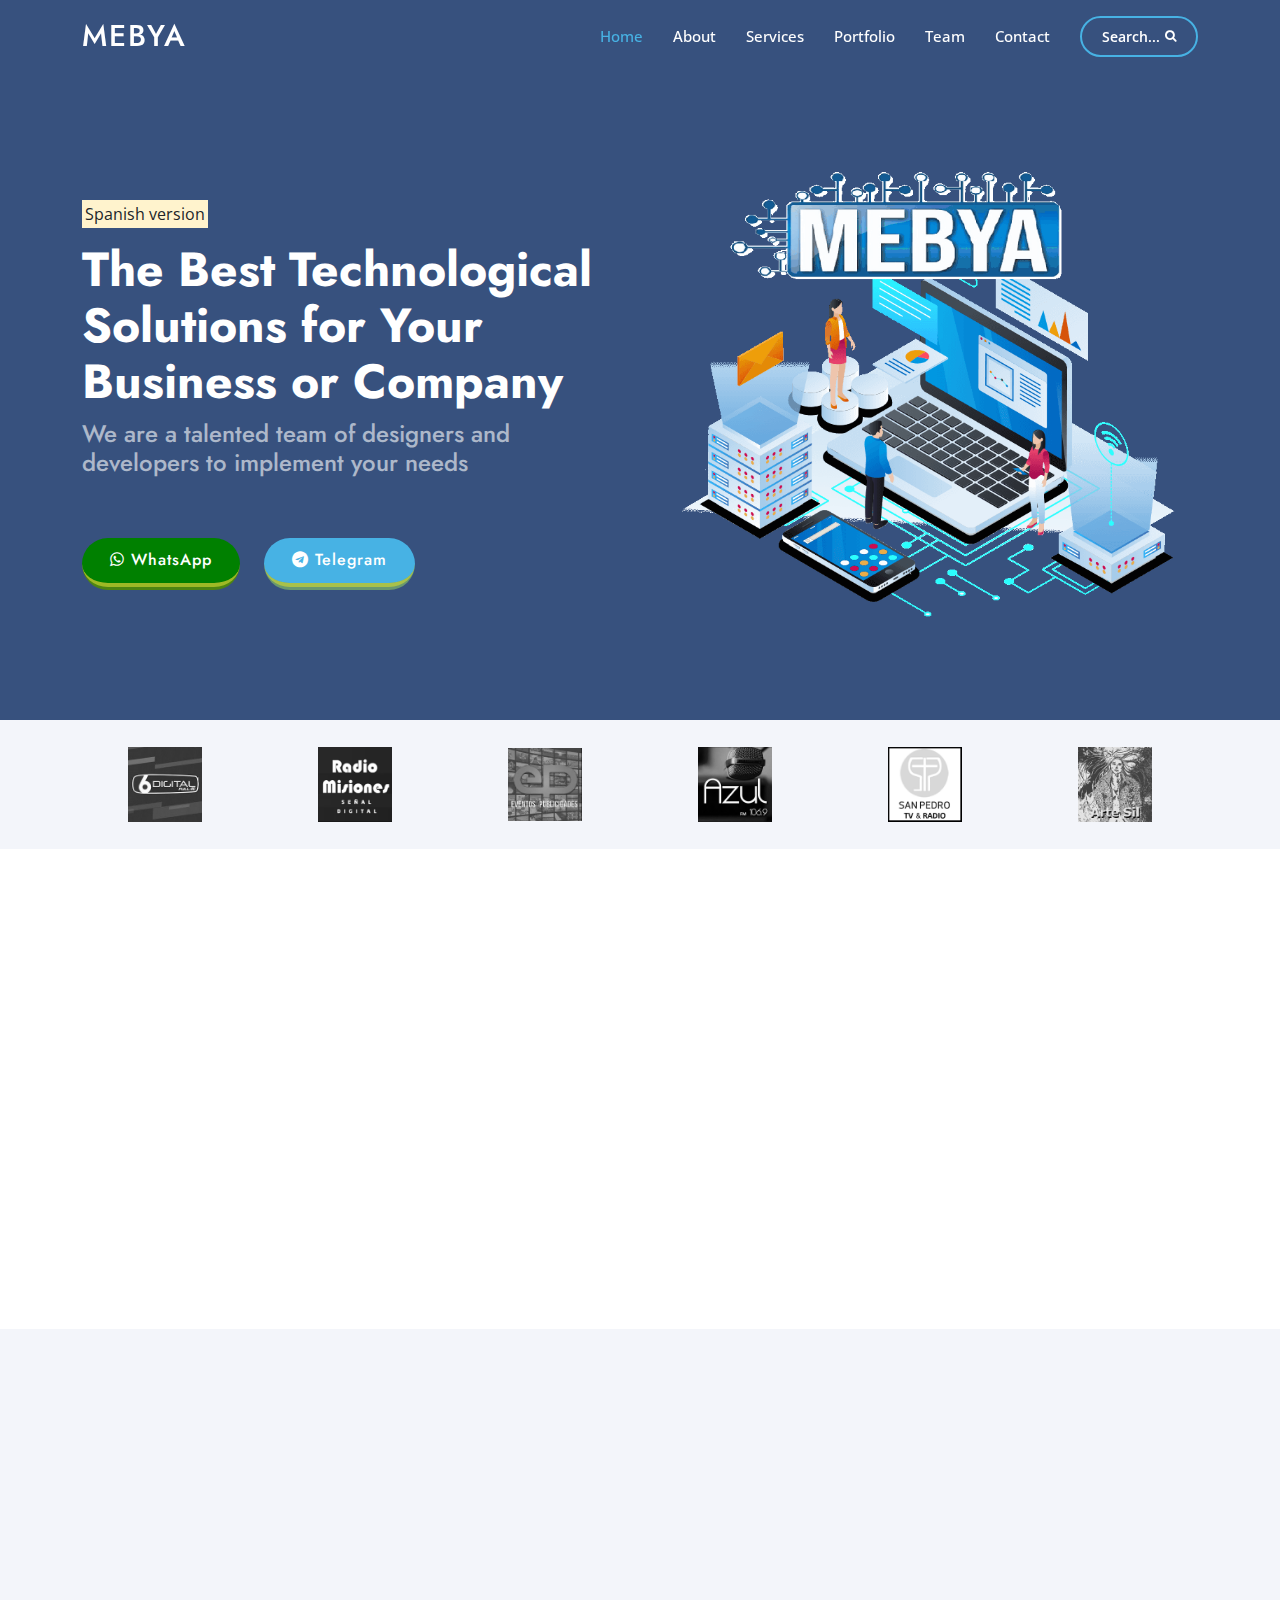
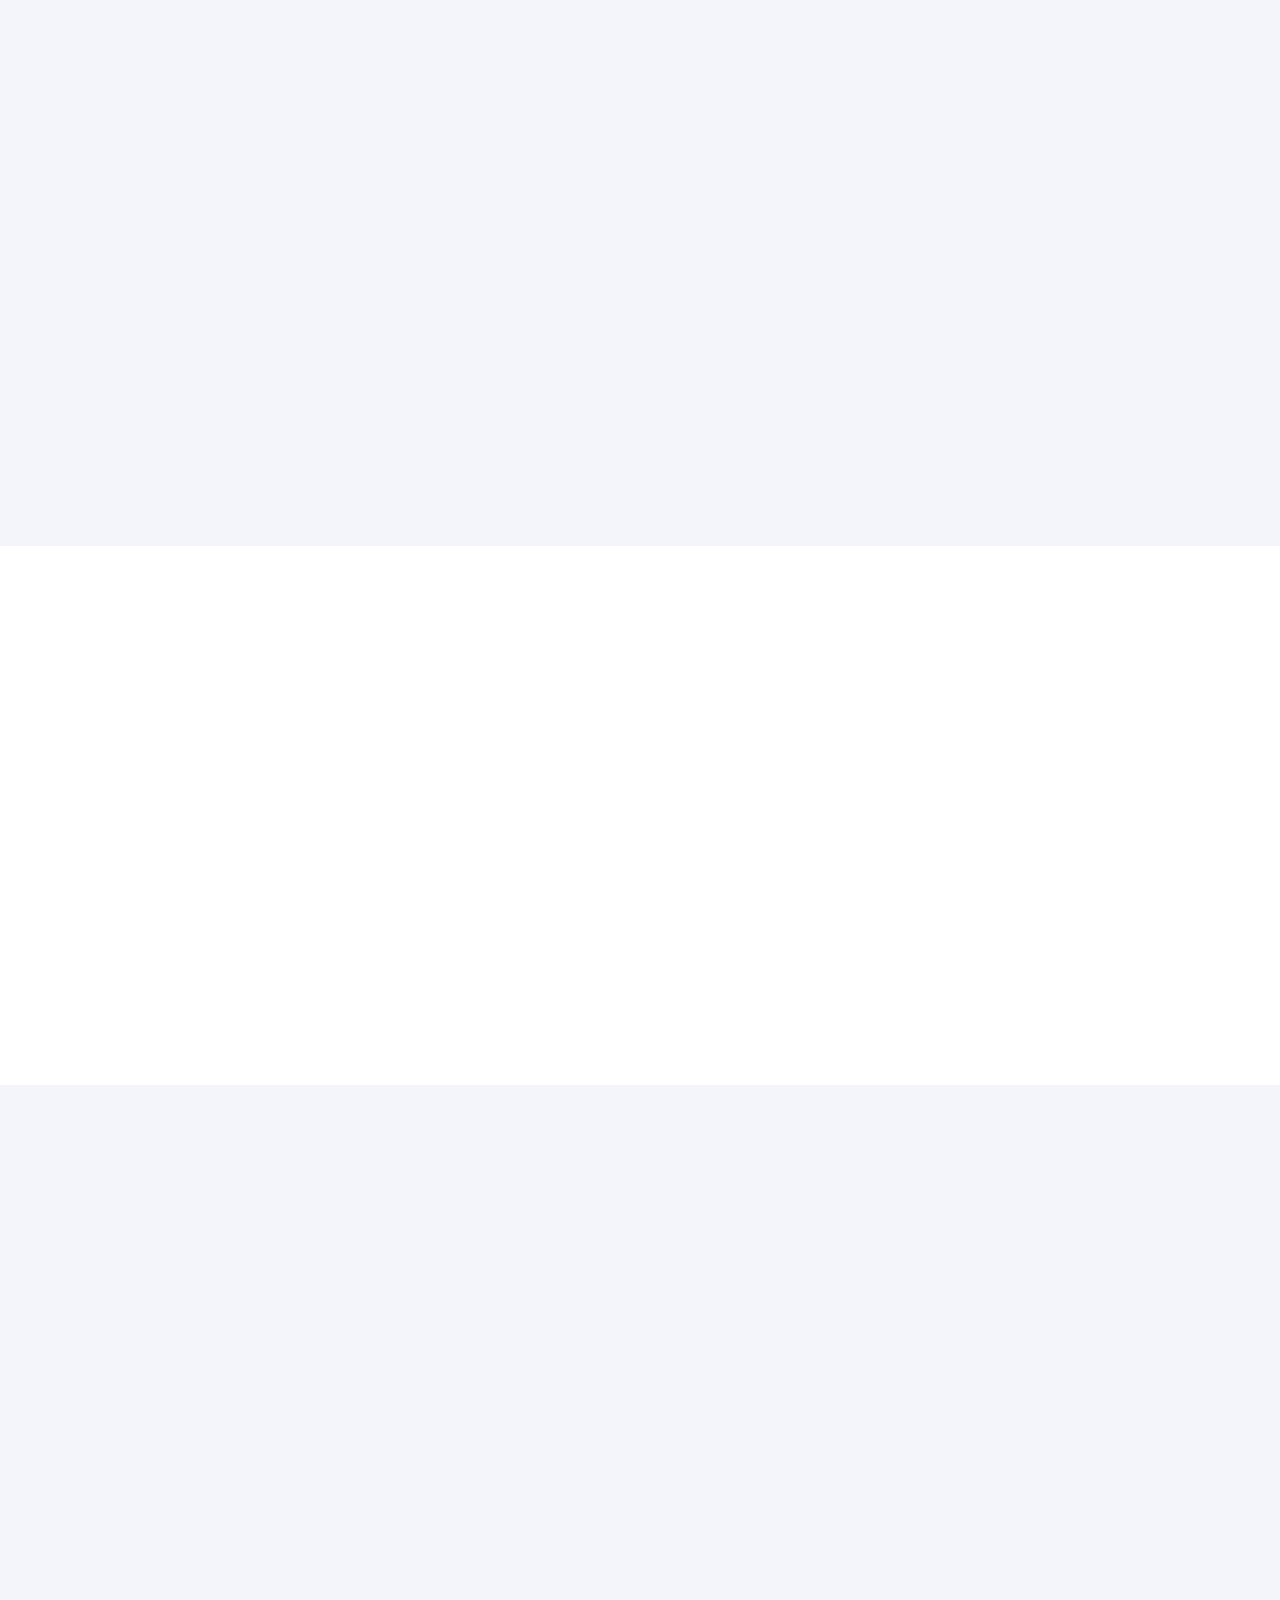
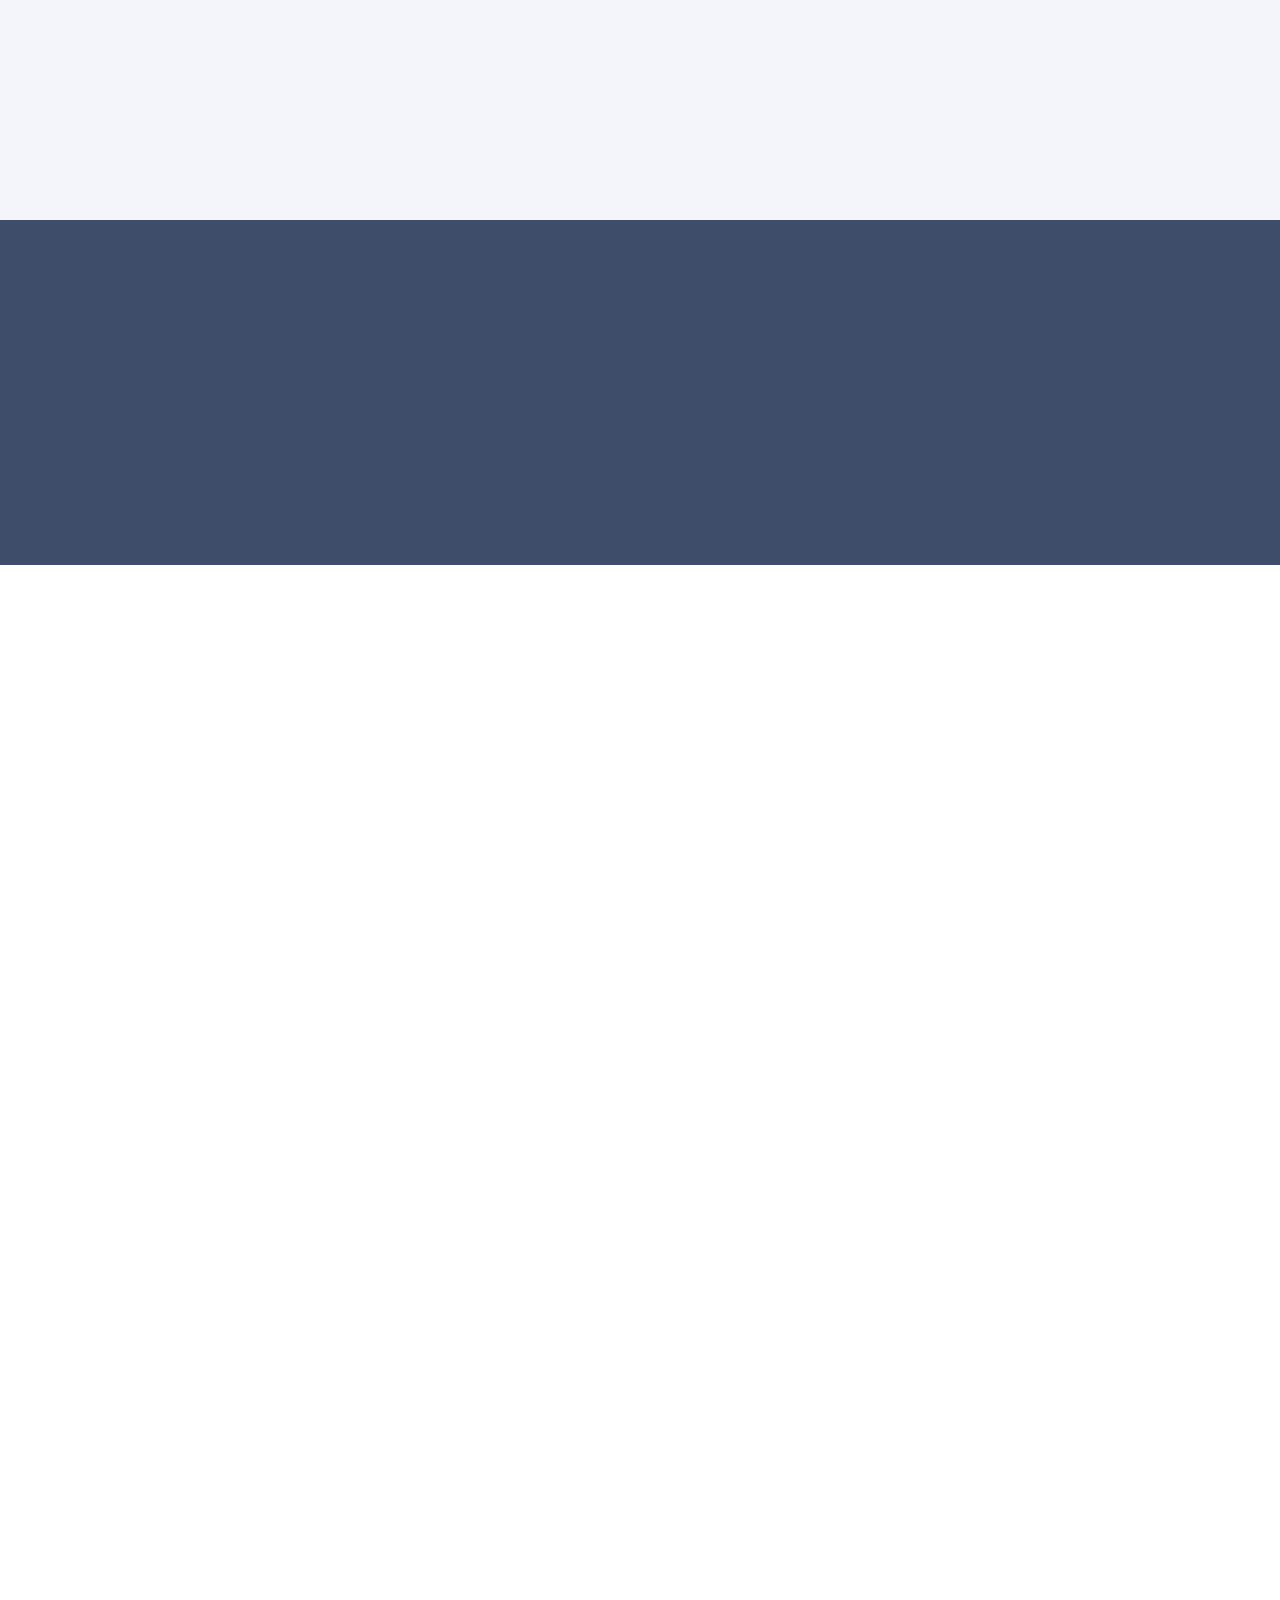
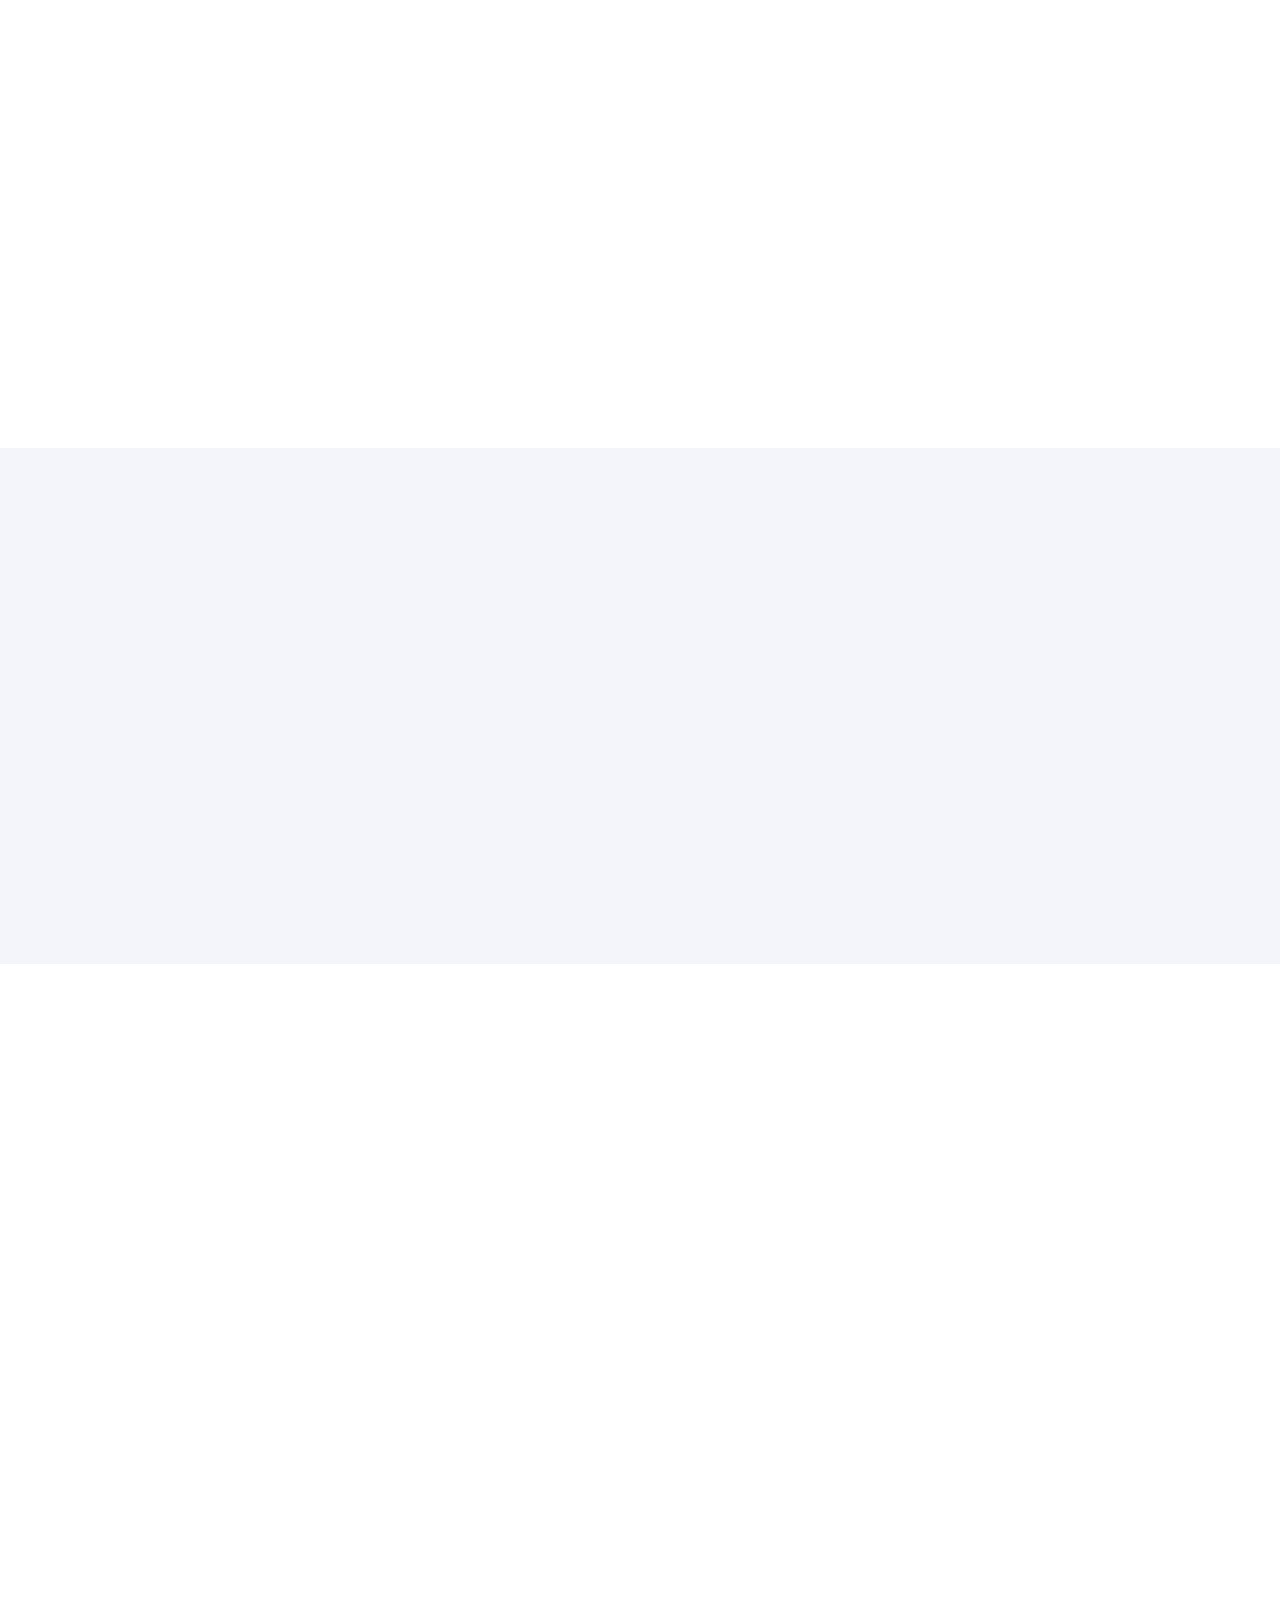
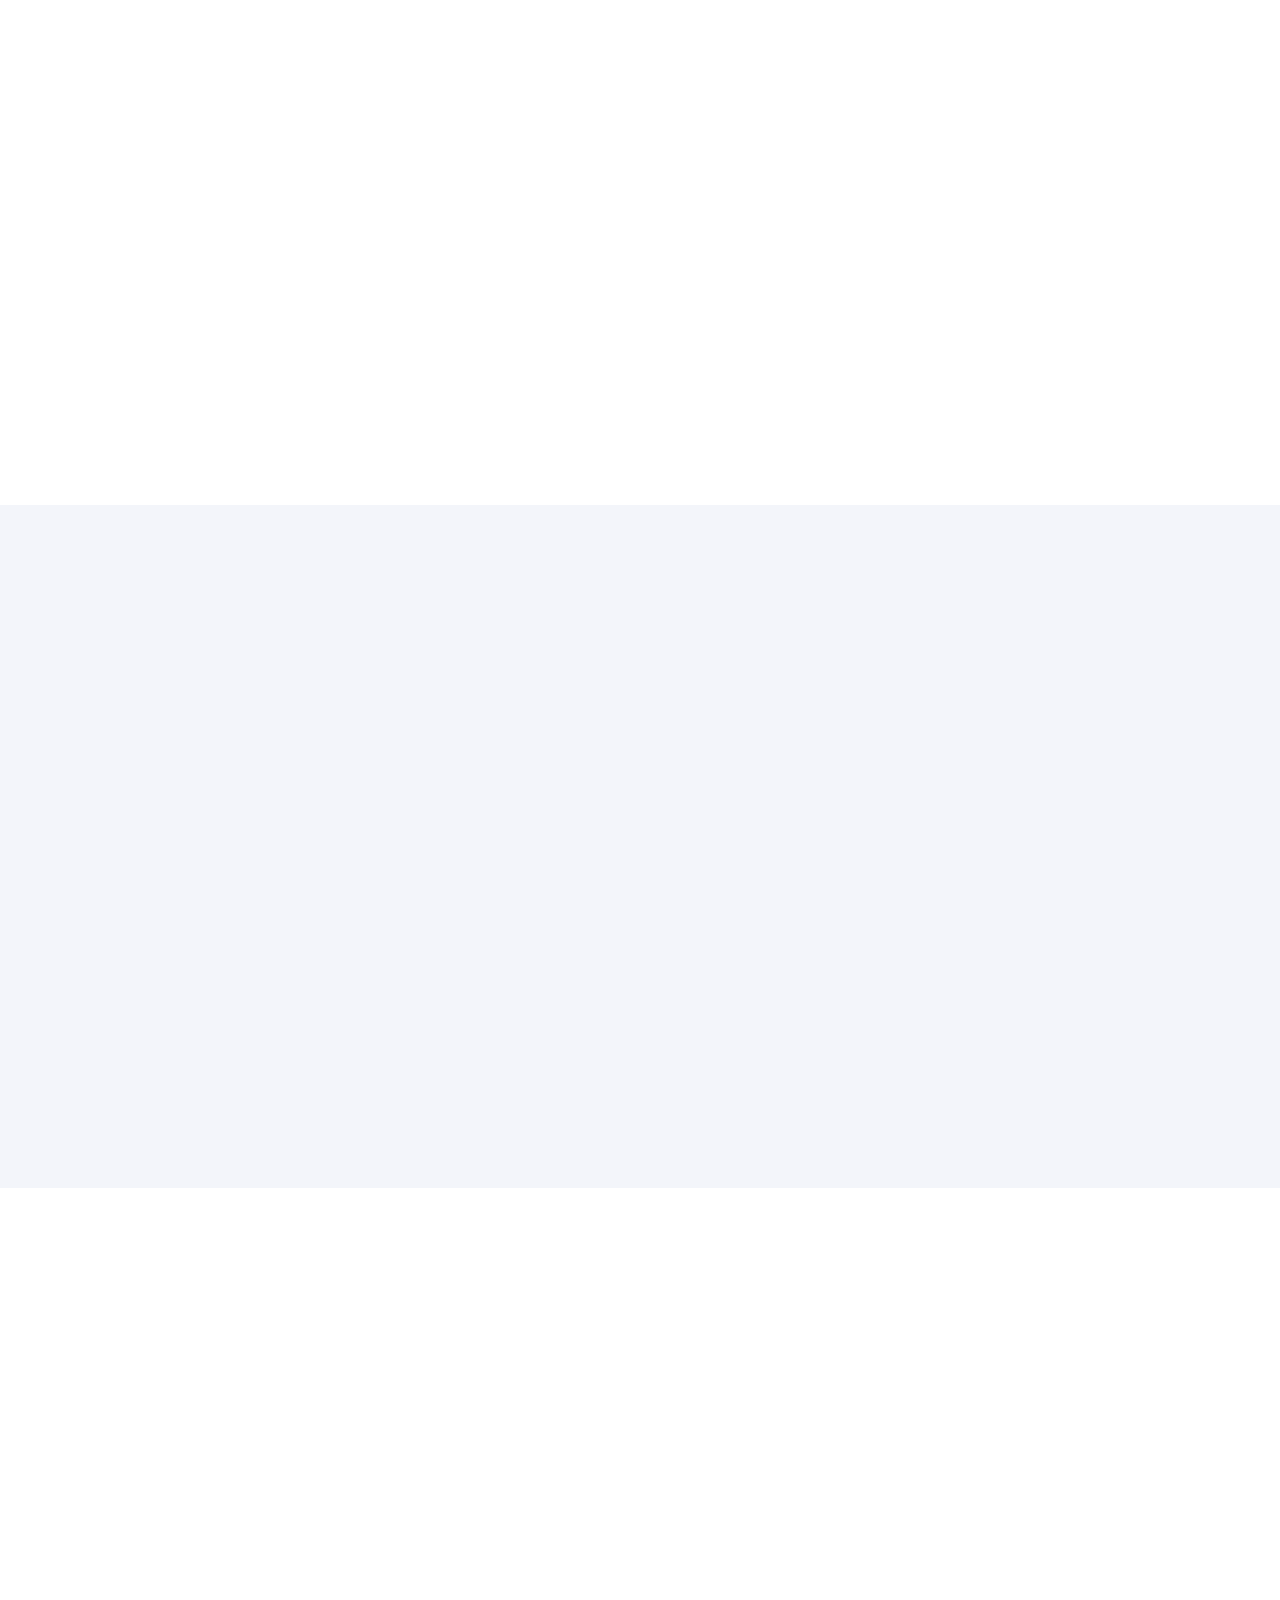
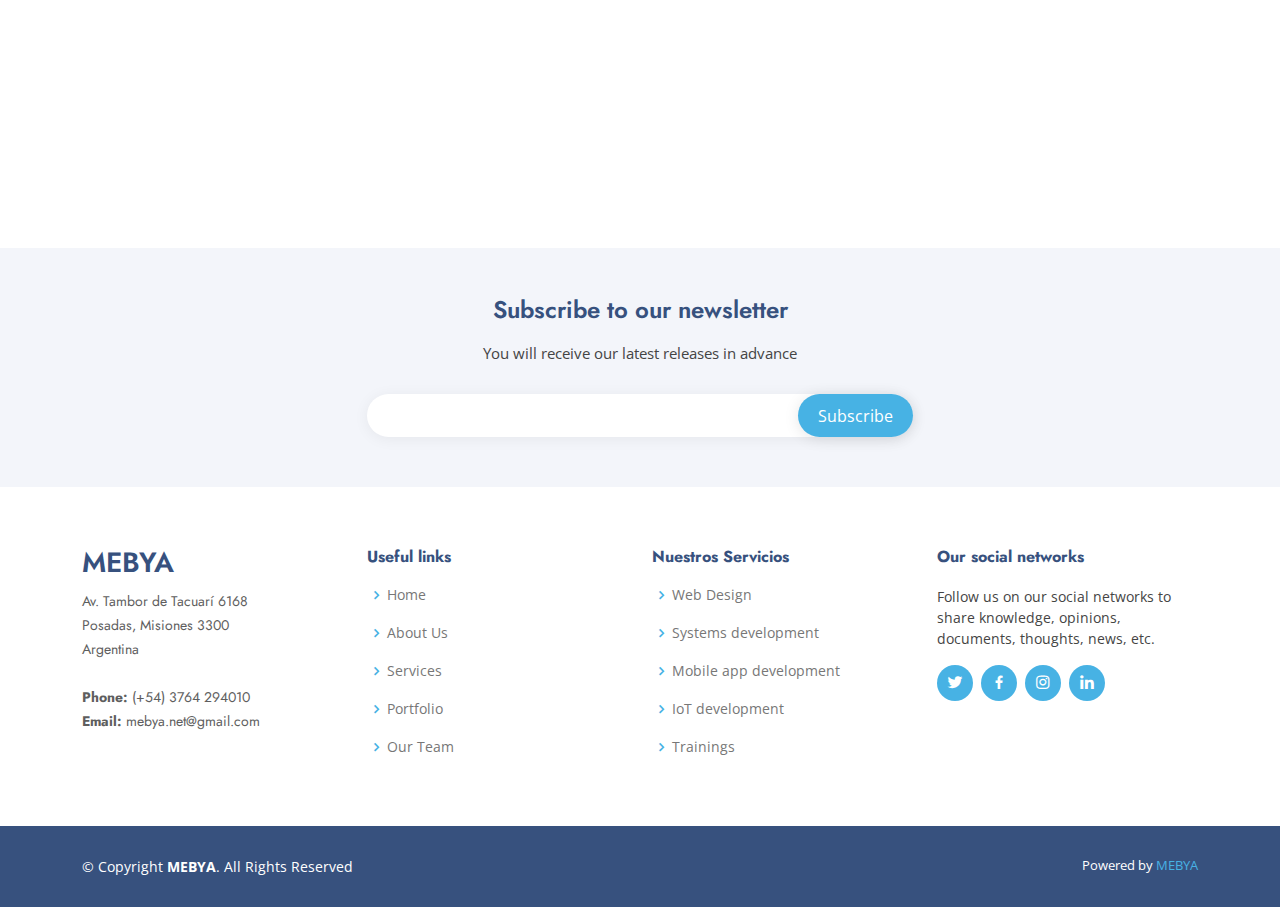
==== commit 487359d7: "Update index.html" ====
--- a/en/index.html
+++ b/en/index.html
@@ -88,7 +88,7 @@
 
 
 
-      <h1 class="logo me-auto"><a href="index.html">MEBYA</a></h1>
+      <h1 class="logo me-auto"><a href="">MEBYA</a></h1>
 
       <!-- Uncomment below if you prefer to use an image logo -->
 
@@ -1154,9 +1154,9 @@
 
               <div class="member-info">
 
-                <h4>Sarah Jhonson</h4>
-
-                <span>Accountant</span>
+                <h4>Silvia Alarcón</h4>
+                <span>Graphic Designer</span>
+                <p>Visual Artist</p>
 
                 <p></p>
 
@@ -1178,7 +1178,7 @@
 
           </div>
 
-
+<!--
 
           <div class="col-lg-6 mt-4" data-aos="zoom-in" data-aos-delay="300">
 
@@ -1246,7 +1246,7 @@
 
           </div>
 
-
+-->
 
         </div>
 
